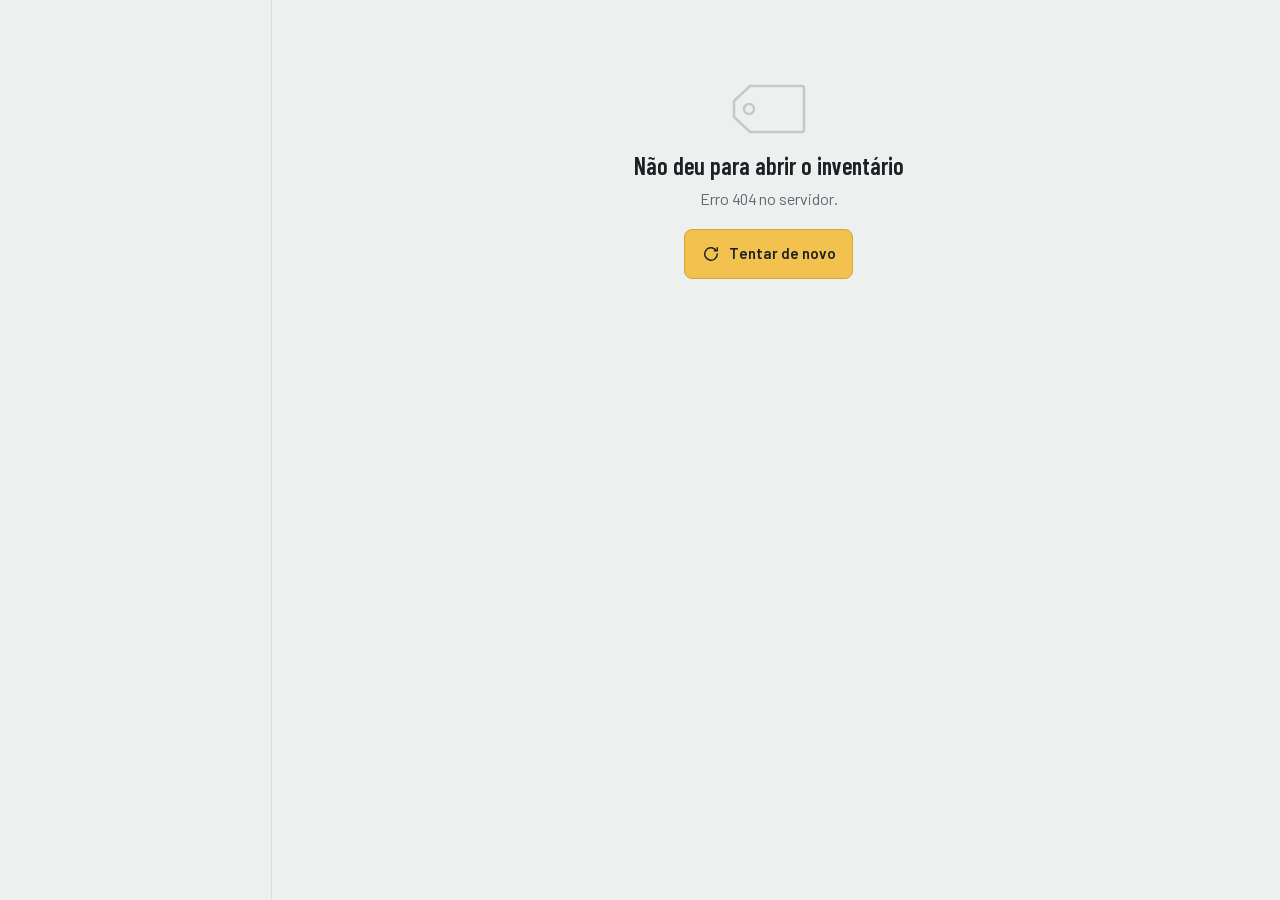
==== inventario/app/web/index.html @ c8071d93 "InventarIA 1.53.0: Início vira Agora; campos que mostram o texto todo (nome, para lembrar, tarefa, d" ====
<!doctype html>
<html lang="pt-BR" data-v="%%V%%">
<head>
<meta charset="utf-8">
<meta name="viewport" content="width=device-width, initial-scale=1, viewport-fit=cover">
<meta name="color-scheme" content="light dark">
<meta name="referrer" content="same-origin">
<title>InventarIA</title>
<link rel="stylesheet" href="style.css?v=%%V%%">
<!-- tema e cor antes de pintar a tela (a cor é a cópia da da casa guardada no aparelho); a Cor do dia é a mesma conta do
     colorOfDay do app.js; as cores de antes da paleta da família viram a mais próxima, como no nearestAccent -->
<script>try{var h=document.documentElement,L=function(k){try{return JSON.parse(localStorage.getItem("inv:"+k)||"null")}catch(e){return null}},t=L("theme"),a=L("accent"),o={amarelo:"ouro",kraft:"coral",cinza:"grafite"};if(t==="light"||t==="dark")h.dataset.theme=t;if(o[a])a=o[a];if(L("accentDaily")!==false){var c=["vermelho","coral","laranja","ouro","verde","menta","turquesa","azul","indigo","lilas","rosa"],d=new Date();a=c[Math.floor(Date.UTC(d.getFullYear(),d.getMonth(),d.getDate())/864e5)%c.length]}if(typeof a==="string"&&/^[a-z]{2,16}$/.test(a)&&a!=="ouro")h.dataset.accent=a}catch(e){}</script>
</head>
<body>
<svg width="0" height="0" style="position:absolute" aria-hidden="true">
  <symbol id="i-home" viewBox="0 0 24 24"><path d="M4 10.5 12 4l8 6.5V19.5a1 1 0 0 1-1 1h-4.5v-6h-5v6H5a1 1 0 0 1-1-1z"/></symbol>
  <symbol id="i-spark" viewBox="0 0 24 24"><path d="M12 3.5c.6 3.9 2.6 5.9 6.5 6.5-3.9.6-5.9 2.6-6.5 6.5-.6-3.9-2.6-5.9-6.5-6.5 3.9-.6 5.9-2.6 6.5-6.5z"/><path d="M18.5 15.5c.3 1.6 1.1 2.4 2.5 2.7-1.4.3-2.2 1.1-2.5 2.7-.3-1.6-1.1-2.4-2.5-2.7 1.4-.3 2.2-1.1 2.5-2.7z"/></symbol>
  <symbol id="i-chat" viewBox="0 0 24 24"><path d="M5 5.5h14a1.5 1.5 0 0 1 1.5 1.5v8.5A1.5 1.5 0 0 1 19 17H10l-4.5 3.5V17H5a1.5 1.5 0 0 1-1.5-1.5V7A1.5 1.5 0 0 1 5 5.5z"/><path d="M8 10h8M8 13h5"/></symbol>
  <symbol id="i-send" viewBox="0 0 24 24"><path d="M4 12 20 4l-4 16-4.5-6.5z"/><path d="m11.5 13.5 4-4"/></symbol>
  <symbol id="i-search" viewBox="0 0 24 24"><circle cx="11" cy="11" r="6.5"/><path d="m20 20-4.2-4.2"/></symbol>
  <symbol id="i-plus" viewBox="0 0 24 24"><path d="M12 5v14M5 12h14"/></symbol>
  <symbol id="i-scan" viewBox="0 0 24 24"><path d="M4 8.5v-3A1.5 1.5 0 0 1 5.5 4h3M15.5 4h3A1.5 1.5 0 0 1 20 5.5v3M20 15.5v3a1.5 1.5 0 0 1-1.5 1.5h-3M8.5 20h-3A1.5 1.5 0 0 1 4 18.5v-3"/><path d="M12 7.8l1.2 3 3 1.2-3 1.2-1.2 3-1.2-3-3-1.2 3-1.2z"/></symbol>
  <symbol id="i-flash" viewBox="0 0 24 24"><path d="M13 3 5.5 13.5H11L10 21l7.5-10.5H12z"/></symbol>
  <symbol id="i-camera" viewBox="0 0 24 24"><path d="M4 8.5A1.5 1.5 0 0 1 5.5 7h2.2l1.5-2h5.6l1.5 2h2.2A1.5 1.5 0 0 1 20 8.5v9a1.5 1.5 0 0 1-1.5 1.5h-13A1.5 1.5 0 0 1 4 17.5z"/><circle cx="12" cy="12.8" r="3.4"/></symbol>
  <symbol id="i-image" viewBox="0 0 24 24"><rect x="3.5" y="4.5" width="17" height="15" rx="2"/><circle cx="9" cy="10" r="1.6"/><path d="m20.5 15.5-5-4.8-9.2 8.8"/></symbol>
  <symbol id="i-images" viewBox="0 0 24 24"><rect x="7" y="3.5" width="13.5" height="12" rx="1.8"/><path d="M17 18.5v.5a1.5 1.5 0 0 1-1.5 1.5h-10A1.5 1.5 0 0 1 4 19V9a1.5 1.5 0 0 1 1.5-1.5H7"/><path d="m20.5 12.5-3.6-3.4-6 6"/></symbol>
  <symbol id="i-upload" viewBox="0 0 24 24"><path d="M12 15V4M7.5 8.5 12 4l4.5 4.5M5 15v3.5A1.5 1.5 0 0 0 6.5 20h11a1.5 1.5 0 0 0 1.5-1.5V15"/></symbol>
  <symbol id="i-download" viewBox="0 0 24 24"><path d="M12 4v11M7.5 10.5 12 15l4.5-4.5M5 15v3.5A1.5 1.5 0 0 0 6.5 20h11a1.5 1.5 0 0 0 1.5-1.5V15"/></symbol>
  <symbol id="i-edit" viewBox="0 0 24 24"><path d="M4 20h4L19 9l-4-4L4 16z"/><path d="m13.5 6.5 4 4"/></symbol>
  <symbol id="i-trash" viewBox="0 0 24 24"><path d="M4.5 7h15M9.5 7V4.5h5V7M6.5 7l1 13h9l1-13M10 11v5.5M14 11v5.5"/></symbol>
  <symbol id="i-copy" viewBox="0 0 24 24"><rect x="8" y="8" width="12" height="12" rx="2"/><path d="M16 8V5.5A1.5 1.5 0 0 0 14.5 4h-9A1.5 1.5 0 0 0 4 5.5v9A1.5 1.5 0 0 0 5.5 16H8"/></symbol>
  <symbol id="i-move" viewBox="0 0 24 24"><path d="M4 8h13M13.5 4.5 17 8l-3.5 3.5M20 16H7M10.5 12.5 7 16l3.5 3.5"/></symbol>
  <symbol id="i-close" viewBox="0 0 24 24"><path d="M6 6l12 12M18 6 6 18"/></symbol>
  <symbol id="i-back" viewBox="0 0 24 24"><path d="M15 5l-7 7 7 7"/></symbol>
  <symbol id="i-chev" viewBox="0 0 24 24"><path d="m9 5 7 7-7 7"/></symbol>
  <symbol id="i-more" viewBox="0 0 24 24"><path d="M5.5 12h.01M12 12h.01M18.5 12h.01" stroke-width="3.2"/></symbol>
  <symbol id="i-printer" viewBox="0 0 24 24"><path d="M7 9V4h10v5M7 17H5a1 1 0 0 1-1-1v-6a1 1 0 0 1 1-1h14a1 1 0 0 1 1 1v6a1 1 0 0 1-1 1h-2"/><path d="M7 14h10v6H7z"/></symbol>
  <symbol id="i-report" viewBox="0 0 24 24"><path d="M14 3.5H7A1.5 1.5 0 0 0 5.5 5v14A1.5 1.5 0 0 0 7 20.5h10a1.5 1.5 0 0 0 1.5-1.5V8z"/><path d="M14 3.5V8h4.5M9 12.5h6M9 16h6"/></symbol>
  <symbol id="i-archive" viewBox="0 0 24 24"><rect x="3.5" y="4.5" width="17" height="4.5" rx="1"/><path d="M5 9v9.5A1.5 1.5 0 0 0 6.5 20h11a1.5 1.5 0 0 0 1.5-1.5V9M10 13h4"/></symbol>
  <symbol id="i-check" viewBox="0 0 24 24"><path d="m5 12.5 4.5 4.5L19 7.5"/></symbol>
  <symbol id="i-alert" viewBox="0 0 24 24"><path d="M12 9v4.5M12 16.8v.01"/><path d="M10.3 4.2 2.9 17.2A2 2 0 0 0 4.6 20h14.8a2 2 0 0 0 1.7-2.8L13.7 4.2a2 2 0 0 0-3.4 0z"/></symbol>
  <symbol id="i-rooms" viewBox="0 0 24 24"><rect x="3.5" y="4" width="17" height="16" rx="1.6"/><path d="M10.5 4v8.5M10.5 16v4M10.5 11h3M17 11h3.5"/></symbol>
  <symbol id="i-plug" viewBox="0 0 24 24"><path d="M9 3.5v4.5M15 3.5v4.5M6.5 8h11v3.5a5.5 5.5 0 0 1-11 0zM12 17v3.5"/></symbol>
  <symbol id="i-palette" viewBox="0 0 24 24"><path d="M12 3.5a8.5 8.5 0 1 0 0 17c1.2 0 1.9-.8 1.9-1.8 0-.5-.2-.9-.5-1.2-.3-.3-.5-.7-.5-1.2 0-1 .8-1.8 1.8-1.8h2.1a4.2 4.2 0 0 0 4.2-4.2c0-3.9-4-6.8-9-6.8z"/><circle cx="7.6" cy="11.4" r="1.2"/><circle cx="10" cy="7.5" r="1.2"/><circle cx="14.6" cy="7.6" r="1.2"/></symbol>
  <symbol id="i-grid" viewBox="0 0 24 24"><rect x="4" y="4" width="7" height="7" rx="1.6"/><rect x="13" y="4" width="7" height="7" rx="1.6"/><rect x="4" y="13" width="7" height="7" rx="1.6"/><rect x="13" y="13" width="7" height="7" rx="1.6"/></symbol>
  <symbol id="i-gem" viewBox="0 0 24 24"><path d="M6.8 4.5h10.4l3.3 4.8L12 19.8 3.5 9.3z"/><path d="M3.5 9.3h17M9.6 4.5 8.4 9.3 12 19.8l3.6-10.5-1.2-4.8"/></symbol>
  <symbol id="i-clock" viewBox="0 0 24 24"><circle cx="12" cy="12" r="8.5"/><path d="M12 7.5V12l3 2"/></symbol>
  <symbol id="i-pie" viewBox="0 0 24 24"><path d="M8.9 5.3A8 8 0 1 0 18.7 15.1"/><path d="M13 3v8h8a8 8 0 0 0-8-8z"/></symbol>
  <symbol id="i-contrast" viewBox="0 0 24 24"><circle cx="12" cy="12" r="8.5"/><path d="M12 3.5a8.5 8.5 0 0 1 0 17z" fill="currentColor"/></symbol>
  <symbol id="i-phone" viewBox="0 0 24 24"><rect x="7" y="3" width="10" height="18" rx="2.2"/><path d="M11 17.5h2"/></symbol>
  <symbol id="i-sun" viewBox="0 0 24 24"><circle cx="12" cy="12" r="3.6"/><path d="M12 3.6v1.9M12 18.5v1.9M3.6 12h1.9M18.5 12h1.9M6.06 6.06l1.34 1.34M16.6 16.6l1.34 1.34M6.06 17.94l1.34-1.34M16.6 7.4l1.34-1.34"/></symbol>
  <symbol id="i-moon" viewBox="0 0 24 24"><path d="M19.96 12.76A8 8 0 1 1 11.24 4.04a6.3 6.3 0 0 0 8.72 8.72z"/></symbol>
  <symbol id="i-mic" viewBox="0 0 24 24"><rect x="9" y="3" width="6" height="11.5" rx="3"/><path d="M5.5 11.5a6.5 6.5 0 0 0 13 0M12 18v3M8.5 21h7"/></symbol>
  <symbol id="i-gauge" viewBox="0 0 24 24"><path d="M3.8 16.5a8.2 8.2 0 1 1 16.4 0"/><path d="M12 16.5l4-4.8"/><circle cx="12" cy="16.5" r="1.4"/><path d="M6.2 10.4l1.2.9M12 6.7v1.4M17.8 10.4l-1.2.9"/></symbol>
  <symbol id="i-bars" viewBox="0 0 24 24"><path d="M4 20.5h16"/><rect x="5.6" y="12" width="3.2" height="5.5" rx="1"/><rect x="10.4" y="5.5" width="3.2" height="12" rx="1"/><rect x="15.2" y="9" width="3.2" height="8.5" rx="1"/></symbol>
  <symbol id="i-toggle" viewBox="0 0 24 24"><rect x="2.5" y="6.5" width="19" height="11" rx="5.5"/><circle cx="16" cy="12" r="2.8"/></symbol>
  <symbol id="i-pin" viewBox="0 0 24 24"><path d="M12 21s-6.5-5.6-6.5-11a6.5 6.5 0 0 1 13 0c0 5.4-6.5 11-6.5 11z"/><circle cx="12" cy="10" r="2.3"/></symbol>
  <symbol id="i-sort" viewBox="0 0 24 24"><path d="M8 19.5v-15M4.5 8 8 4.5 11.5 8M16 4.5v15M12.5 16l3.5 3.5 3.5-3.5"/></symbol>
  <symbol id="i-up" viewBox="0 0 24 24"><path d="M12 19V5M6.5 10.5 12 5l5.5 5.5"/></symbol>
  <symbol id="i-down" viewBox="0 0 24 24"><path d="M12 5v14M6.5 13.5 12 19l5.5-5.5"/></symbol>
  <symbol id="i-history" viewBox="0 0 24 24"><path d="M4.5 12a7.5 7.5 0 1 0 2.2-5.3M4.5 4.5V8H8"/><path d="M12 8.5v4l2.8 1.8"/></symbol>
  <symbol id="i-folder" viewBox="0 0 24 24"><path d="M3.5 7A1.5 1.5 0 0 1 5 5.5h4.2l2 2.2H19a1.5 1.5 0 0 1 1.5 1.5v8.8A1.5 1.5 0 0 1 19 19.5H5A1.5 1.5 0 0 1 3.5 18z"/></symbol>
  <symbol id="i-menu" viewBox="0 0 24 24"><circle cx="5" cy="12" r="1.5" fill="currentColor"/><circle cx="12" cy="12" r="1.5" fill="currentColor"/><circle cx="19" cy="12" r="1.5" fill="currentColor"/></symbol>
  <symbol id="i-gear" viewBox="0 0 24 24"><path d="M4 7h9M17 7h3M4 17h3M11 17h9"/><circle cx="15" cy="7" r="2"/><circle cx="9" cy="17" r="2"/></symbol>
  <symbol id="i-tag" viewBox="0 0 24 24"><path d="M3.5 12.3V5A1.5 1.5 0 0 1 5 3.5h7.3a1.5 1.5 0 0 1 1 .44l7.2 7.2a1.5 1.5 0 0 1 0 2.12l-7.3 7.3a1.5 1.5 0 0 1-2.12 0l-7.2-7.2a1.5 1.5 0 0 1-.4-1.06z"/><circle cx="8.5" cy="8.5" r="1.5"/></symbol>
  <symbol id="i-refresh" viewBox="0 0 24 24"><path d="M19.5 12a7.5 7.5 0 1 1-2.2-5.3M19.5 4.5V8H16"/></symbol>
  <symbol id="i-user" viewBox="0 0 24 24"><circle cx="12" cy="8.5" r="3.8"/><path d="M4.5 20a7.5 7.5 0 0 1 15 0"/></symbol>
  <symbol id="i-info" viewBox="0 0 24 24"><circle cx="12" cy="12" r="8.5"/><path d="M12 11v5.5M12 7.8v.01"/></symbol>
  <!-- Mais > Sobre: os apps da família (desenhos genéricos, no mesmo traço; nenhum logotipo) -->
  <symbol id="i-external" viewBox="0 0 24 24"><path d="M14 4.5h5.5V10M19.5 4.5 11 13M17 13.5v4.5a1.5 1.5 0 0 1-1.5 1.5h-9A1.5 1.5 0 0 1 5 18V9a1.5 1.5 0 0 1 1.5-1.5H11"/></symbol>
  <symbol id="i-hourglass" viewBox="0 0 24 24"><path d="M5.5 3.5h13M5.5 20.5h13"/><path d="M7.5 3.5V7a2 2 0 0 0 .6 1.4L12 12l3.9-3.6a2 2 0 0 0 .6-1.4V3.5M7.5 20.5V17a2 2 0 0 1 .6-1.4L12 12l3.9 3.6a2 2 0 0 1 .6 1.4v3.5"/></symbol>
  <symbol id="i-layers" viewBox="0 0 24 24"><path d="M12 3.8 3.8 8 12 12.2 20.2 8z"/><path d="M3.8 12 12 16.2 20.2 12M3.8 16 12 20.2 20.2 16"/></symbol>
  <symbol id="i-calendar" viewBox="0 0 24 24"><rect x="4" y="5" width="16" height="15" rx="1.8"/><path d="M4 9.5h16M8.5 3.5v3M15.5 3.5v3M8 13h.01M12 13h.01M16 13h.01M8 16.5h.01M12 16.5h.01"/></symbol>
  <symbol id="i-checks" viewBox="0 0 24 24"><path d="M13 6.5h7M13 12h7M13 17.5h7"/><path d="m4 6.5 2 2 3.5-3.5M4 16.5l2 2 3.5-3.5"/></symbol>
  <symbol id="i-wallet" viewBox="0 0 24 24"><path d="M17.5 7.5V5a1 1 0 0 0-1-1h-11A1.5 1.5 0 0 0 4 5.5v13A1.5 1.5 0 0 0 5.5 20h13a1 1 0 0 0 1-1V8.5a1 1 0 0 0-1-1h-13A1.5 1.5 0 0 1 4 6"/><path d="M19.5 11.5H16a2 2 0 0 0 0 4h3.5"/></symbol>
  <symbol id="i-package" viewBox="0 0 24 24"><path d="M12 3.8 4 8v8l8 4.2 8-4.2V8z"/><path d="m4 8 8 4.2L20 8M12 12.2v8M8 5.9l8 4.2"/></symbol>
  <symbol id="i-receipt" viewBox="0 0 24 24"><path d="M5.5 3.5v17l2-1.3 2.2 1.3 2.3-1.3 2.3 1.3 2.2-1.3 2 1.3v-17l-2 1.3-2.2-1.3L12 4.8 9.7 3.5 7.5 4.8z"/><path d="M9 9h6M9 12.5h6M9 16h3.5"/></symbol>
  <symbol id="i-book" viewBox="0 0 24 24"><path d="M12 7.5V20"/><path d="M3.5 5.5a1 1 0 0 1 1-1H9a3 3 0 0 1 3 3 3 3 0 0 1 3-3h4.5a1 1 0 0 1 1 1V17a1 1 0 0 1-1 1H15a3 3 0 0 0-3 2 3 3 0 0 0-3-2H4.5a1 1 0 0 1-1-1z"/></symbol>
</svg>

<div class="app">
  <aside class="side" id="side" aria-label="Navegação"></aside>
  <div class="main">
    <header class="topbar" id="topbar"></header>
    <main class="view" id="view" tabindex="-1">
      <div class="hero" aria-hidden="true">
        <div class="skel" style="height:200px;max-width:520px"></div>
        <div style="display:grid;gap:12px"><div class="skel" style="height:22px"></div><div class="skel" style="height:22px"></div><div class="skel" style="height:22px"></div></div>
      </div>
    </main>
  </div>
</div>

<nav class="tabbar" id="tabbar" aria-label="Navegação principal">
  <a href="#/" data-tab="home"><svg class="ic"><use href="#i-clock"/></svg>Agora</a>
  <a href="#/buscar" data-tab="search"><svg class="ic"><use href="#i-search"/></svg>Buscar</a>
  <button type="button" class="tab-add" data-act="add-menu" aria-label="Adicionar"><span class="plus"><svg class="ic"><use href="#i-plus"/></svg></span></button>
  <a href="#/comodos" data-tab="rooms"><svg class="ic"><use href="#i-rooms"/></svg>Cômodos</a>
  <a href="#/mais" data-tab="data"><svg class="ic"><use href="#i-menu"/></svg>Mais</a>
</nav>

<div class="toasts" id="toasts" role="status" aria-live="polite"></div>
<input type="file" id="pick-files" accept="image/*" multiple hidden>
<input type="file" id="pick-camera" accept="image/*" capture="environment" hidden>
<input type="file" id="pick-import" accept=".zip,.json,application/zip,application/x-zip-compressed,application/json" multiple hidden>
<script src="selectsheet.js?v=%%V%%"></script>
<script src="textareas.js?v=%%V%%"></script>
<script src="app.js?v=%%V%%"></script>
</body>
</html>
---- inventario/app/web/style.css ----
/* Inventário da casa: estilos. Tokens no :root, modo escuro logo abaixo. */

@font-face { font-family: "Barlow"; src: url("fonts/barlow-400.woff") format("woff"); font-weight: 400; font-style: normal; font-display: swap; }
@font-face { font-family: "Barlow"; src: url("fonts/barlow-500.woff") format("woff"); font-weight: 500; font-style: normal; font-display: swap; }
@font-face { font-family: "Barlow"; src: url("fonts/barlow-600.woff") format("woff"); font-weight: 600; font-style: normal; font-display: swap; }
@font-face { font-family: "Barlow Condensed"; src: url("fonts/barlowc-500.woff") format("woff"); font-weight: 500; font-style: normal; font-display: swap; }
@font-face { font-family: "Barlow Condensed"; src: url("fonts/barlowc-600.woff") format("woff"); font-weight: 600; font-style: normal; font-display: swap; }
@font-face { font-family: "Barlow Condensed"; src: url("fonts/barlowc-700.woff") format("woff"); font-weight: 700; font-style: normal; font-display: swap; }

:root {
  --paper: #eef0ef;
  --surface: #ffffff;
  --surface-2: #f5f6f5;
  --ink: #1d2125;
  --ink-2: #3a4148;
  --muted: #5f6670;
  --faint: #737b84;
  --line: #dadde1;
  --line-2: #c3c8ce;
  --tag: var(--a);
  --tag-hover: var(--a-hover);
  --tag-edge: var(--a-edge);
  --tag-ring: var(--a-ring);
  --tag-ink: #1d2125;
  --tag-soft: var(--a-soft);
  --tag-text: var(--a-text);
  --warn: #f5c400;
  --warn-edge: #d4a800;
  --warn-soft: #fff4c4;
  --seg-on: var(--surface);
  --bar: #3a4148;
  --danger: #b3261e;
  --danger-soft: #fdecea;
  --ok: #1f6b45;
  --focus: #1d2125;
  --scrim: rgba(18, 21, 24, 0.5);
  --shadow: 0 28px 70px -18px rgba(18, 21, 24, 0.35), 0 2px 6px rgba(18, 21, 24, 0.08);
  --toast-bg: #1d2125;
  --toast-ink: #f1f3f4;
  --bar-muted: #a7aeb6; /* barras do gráfico que não estão em destaque */
  --sel-arrow: url("data:image/svg+xml,%3Csvg xmlns='http://www.w3.org/2000/svg' viewBox='0 0 24 24' fill='none' stroke='%235f6670' stroke-width='2' stroke-linecap='round' stroke-linejoin='round'%3E%3Cpath d='m6 9 6 6 6-6'/%3E%3C/svg%3E"); /* a seta das caixas de seleção, na cor --muted */
  --font: "Barlow", system-ui, -apple-system, "Segoe UI", Roboto, sans-serif;
  --font-c: "Barlow Condensed", "Barlow", "Arial Narrow", system-ui, sans-serif;
  --r-xs: 4px;
  --r-sm: 6px;
  --r: 8px;
  --r-lg: 14px;
  --side-w: 272px;
  color-scheme: light;
}

@media (prefers-color-scheme: dark) {
  :root:not([data-theme="light"]) {
    --paper: #16191c;
    --surface: #1f2327;
    --surface-2: #262b30;
    --ink: #e9ecef;
    --ink-2: #c9cfd5;
    --muted: #9aa3ad;
    --faint: #868f99;
    --line: #2f353b;
    --line-2: #3e464e;
    --tag-edge: var(--a-edge-d);
    --tag-ring: var(--a-ring-d);
    --tag-soft: var(--a-soft-d);
    --tag-text: var(--a);
    --warn-edge: #b38f00;
    --warn-soft: #3b3417;
    --sw-edge: transparent;
    --seg-on: #363d44;
    --bar: #c9cfd5;
    --danger: #ff8a80;
    --danger-soft: #3a1f1d;
    --ok: #79d39f;
    --focus: var(--a);
    --scrim: rgba(0, 0, 0, 0.62);
    --shadow: 0 28px 70px -18px rgba(0, 0, 0, 0.7);
    --toast-bg: #2b3137;
    --bar-muted: #4a525a;
    --sel-arrow: url("data:image/svg+xml,%3Csvg xmlns='http://www.w3.org/2000/svg' viewBox='0 0 24 24' fill='none' stroke='%239aa3ad' stroke-width='2' stroke-linecap='round' stroke-linejoin='round'%3E%3Cpath d='m6 9 6 6 6-6'/%3E%3C/svg%3E");
    color-scheme: dark;
  }
}
:root[data-theme="dark"] {
  --paper: #16191c;
  --surface: #1f2327;
  --surface-2: #262b30;
  --ink: #e9ecef;
  --ink-2: #c9cfd5;
  --muted: #9aa3ad;
  --faint: #868f99;
  --line: #2f353b;
  --line-2: #3e464e;
  --tag-edge: var(--a-edge-d);
  --tag-ring: var(--a-ring-d);
  --tag-soft: var(--a-soft-d);
  --tag-text: var(--a);
  --warn-edge: #b38f00;
  --warn-soft: #3b3417;
  --sw-edge: transparent;
  --seg-on: #363d44;
  --bar: #c9cfd5;
  --danger: #ff8a80;
  --danger-soft: #3a1f1d;
  --ok: #79d39f;
  --focus: var(--a);
  --scrim: rgba(0, 0, 0, 0.62);
  --shadow: 0 28px 70px -18px rgba(0, 0, 0, 0.7);
  --toast-bg: #2b3137;
  --bar-muted: #4a525a;
  --sel-arrow: url("data:image/svg+xml,%3Csvg xmlns='http://www.w3.org/2000/svg' viewBox='0 0 24 24' fill='none' stroke='%239aa3ad' stroke-width='2' stroke-linecap='round' stroke-linejoin='round'%3E%3Cpath d='m6 9 6 6 6-6'/%3E%3C/svg%3E");
  color-scheme: dark;
}

/* Cor do app (data-accent no <html>; o ouro é o padrão): a paleta da família, 12 cores com o nome e a tinta (--a-text) de
   cada uma, as mesmas do CronologIA. Cada cor traz o preenchimento, a borda, o anel do ilhós e o fundo suave; os nomes com -d
   são do modo escuro. O texto sobre a cor é sempre escuro (--tag-ink). As amostras do seletor usam as mesmas regras. */
:root, [data-accent="ouro"] { --a: #f2c14e; --a-text: #8a6100; --a-hover: #f4ca69; --a-edge: #d0a643; --a-edge-d: #ae8b38; --a-ring: #f8dd9e; --a-ring-d: #f7db98; --a-soft: #fdf4df; --a-soft-d: #433e2e; }
[data-accent="vermelho"] { --a: #ff5a4f; --a-text: #c42a1f; --a-hover: #ff7369; --a-edge: #db4d44; --a-edge-d: #b84139; --a-ring: #ffa49e; --a-ring-d: #ff9f99; --a-soft: #ffe1df; --a-soft-d: #452c2e; }
[data-accent="coral"] { --a: #ff8a65; --a-text: #c2410c; --a-hover: #ff9c7c; --a-edge: #db7757; --a-edge-d: #b86349; --a-ring: #ffbfaa; --a-ring-d: #ffbba6; --a-soft: #ffeae3; --a-soft-d: #453532; }
[data-accent="laranja"] { --a: #ffa23e; --a-text: #b45309; --a-hover: #ffb05b; --a-edge: #db8b35; --a-edge-d: #b8752d; --a-ring: #ffcc95; --a-ring-d: #ffc98f; --a-soft: #ffeedc; --a-soft-d: #45392b; }
[data-accent="verde"] { --a: #8bd45f; --a-text: #3f7a17; --a-hover: #9cda77; --a-edge: #78b652; --a-edge-d: #649944; --a-ring: #bfe7a7; --a-ring-d: #bce6a2; --a-soft: #eaf7e2; --a-soft-d: #314131; }
[data-accent="menta"] { --a: #4ed3a6; --a-text: #0e7a57; --a-hover: #69dab3; --a-edge: #43b58f; --a-edge-d: #389878; --a-ring: #9ee7ce; --a-ring-d: #98e5cb; --a-soft: #dff7ef; --a-soft-d: #27413d; }
[data-accent="turquesa"] { --a: #3ccbda; --a-text: #0b7285; --a-hover: #59d3e0; --a-edge: #34afbb; --a-edge-d: #2b929d; --a-ring: #94e2eb; --a-ring-d: #8ee1ea; --a-soft: #dcf6f8; --a-soft-d: #244045; }
[data-accent="azul"] { --a: #62b5ff; --a-text: #0b67a8; --a-hover: #7ac0ff; --a-edge: #549cdb; --a-edge-d: #4782b8; --a-ring: #a9d6ff; --a-ring-d: #a4d4ff; --a-soft: #e3f2ff; --a-soft-d: #2a3c4c; }
[data-accent="indigo"] { --a: #8f9bff; --a-text: #3d4bc2; --a-hover: #a0aaff; --a-edge: #7b85db; --a-edge-d: #6770b8; --a-ring: #c1c8ff; --a-ring-d: #bec5ff; --a-soft: #ebedff; --a-soft-d: #32374c; }
[data-accent="lilas"] { --a: #b99bff; --a-text: #6d3fd6; --a-hover: #c4aaff; --a-edge: #9f85db; --a-edge-d: #8570b8; --a-ring: #d8c8ff; --a-ring-d: #d6c5ff; --a-soft: #f2edff; --a-soft-d: #39374c; }
[data-accent="rosa"] { --a: #ff77a9; --a-text: #be185d; --a-hover: #ff8bb6; --a-edge: #db6691; --a-edge-d: #b8567a; --a-ring: #ffb4d0; --a-ring-d: #ffb0cd; --a-soft: #ffe7f0; --a-soft-d: #45313d; }
[data-accent="grafite"] { --a: #b5b9c2; --a-text: #4e5560; --a-hover: #c0c4cb; --a-edge: #9c9fa7; --a-edge-d: #82858c; --a-ring: #d6d8dd; --a-ring-d: #d4d6dc; --a-soft: #f2f2f4; --a-soft-d: #383c41; }

/* ---------- base */
*, *::before, *::after { box-sizing: border-box; }
html { -webkit-text-size-adjust: 100%; text-size-adjust: 100%; }
body {
  margin: 0;
  background: var(--paper);
  color: var(--ink);
  font: 400 16px/1.5 var(--font);
  font-variant-numeric: tabular-nums;
  -webkit-font-smoothing: antialiased;
  -moz-osx-font-smoothing: grayscale;
}
img { display: block; max-width: 100%; }
body::before { content: ""; position: fixed; inset: 0 0 auto; height: env(safe-area-inset-top, 0px); z-index: 25; background: var(--paper); }
a { color: inherit; }
button, input, select, textarea { font: inherit; color: inherit; }
button { cursor: pointer; }
:focus { outline: none; }
:focus-visible { outline: 2px solid var(--focus); outline-offset: 2px; border-radius: 3px; }
::selection { background: var(--tag); color: var(--tag-ink); }
[hidden] { display: none !important; }
input[type="search"]::-webkit-search-cancel-button, input[type="search"]::-webkit-search-decoration { -webkit-appearance: none; appearance: none; display: none; }
.sr { position: absolute !important; width: 1px; height: 1px; overflow: hidden; clip: rect(0 0 0 0); white-space: nowrap; }
.ic { width: 20px; height: 20px; flex: none; fill: none; stroke: currentColor; stroke-width: 1.75; stroke-linecap: round; stroke-linejoin: round; }
.ic.sm { width: 16px; height: 16px; }
.ic.lg { width: 24px; height: 24px; }
.num { font-family: var(--font-c); font-variant-numeric: tabular-nums; }
.muted { color: var(--muted); }

/* ---------- moldura */
.app { display: grid; grid-template-columns: minmax(0, 1fr); min-height: 100vh; min-height: 100dvh; }
.main { min-width: 0; display: flex; flex-direction: column; }
.view { width: 100%; max-width: 1040px; margin: 0 auto; padding-block: 4px 120px; padding-left: max(16px, env(safe-area-inset-left, 0px)); padding-right: max(16px, env(safe-area-inset-right, 0px)); flex: 1; }
.view:focus { outline: none; }
@media (min-width: 700px) { .view { padding-block: 8px 72px; padding-left: max(32px, env(safe-area-inset-left, 0px)); padding-right: max(32px, env(safe-area-inset-right, 0px)); } }
@media (min-width: 1000px) {
  .app { grid-template-columns: var(--side-w) minmax(0, 1fr); }
  .view { padding-block: 8px 72px; padding-left: 40px; padding-right: 40px; }
}

/* barra lateral (computador) */
.side { display: none; }
@media (min-width: 1000px) {
  .side {
    display: flex; flex-direction: column; gap: 4px;
    position: sticky; top: 0; height: 100vh; height: 100dvh; overflow-y: auto;
    padding: 20px 14px 24px; border-right: 1px solid var(--line); background: var(--paper);
    scrollbar-width: thin;
  }
}
.brand { display: flex; align-items: center; gap: 10px; padding: 4px 10px 18px; text-decoration: none; }
/* o ícone do app antes do nome, no alto e na barra lateral (como no ResolvIA e no CronologIA) */
.app-ic { display: inline-block; width: 1.15em; height: 1.15em; margin-right: 0.26em; vertical-align: -0.24em; color: var(--ink-2); overflow: visible; }
.brand .app-ic { width: 32px; height: 32px; margin: -4px 0; flex: none; }
.brand-name { font: 700 22px/1 var(--font-c); letter-spacing: 0.01em; }
.nav { display: grid; gap: 2px; }
.nav a, .side-room {
  display: flex; align-items: center; gap: 12px; min-height: 40px; padding: 8px 10px; border-radius: var(--r);
  text-decoration: none; color: var(--ink-2); font-weight: 500;
}
.nav a:hover, .side-room:hover { background: var(--surface-2); color: var(--ink); }
.nav a[aria-current="page"], .side-room[aria-current="page"] { background: var(--surface); color: var(--ink); box-shadow: inset 3px 0 0 var(--tag); }
.nav kbd { margin-left: auto; }
kbd { font: 500 12px/1 var(--font); color: var(--muted); border: 1px solid var(--line-2); border-bottom-width: 2px; border-radius: 4px; padding: 3px 6px; background: var(--surface); }
.side-h { display: flex; align-items: baseline; justify-content: space-between; padding: 22px 10px 8px; }
.side-h h2 { margin: 0; font: 600 17px/1.2 var(--font-c); color: var(--ink); }
.side-h span { font-size: 13px; color: var(--muted); }
.side-rooms { display: grid; gap: 1px; }
.side-room { min-height: 38px; padding: 6px 10px; font-weight: 400; }
button.side-room { width: 100%; border: 0; background: none; text-align: left; font: inherit; color: var(--muted); }
button.side-room:hover { color: var(--ink); }
.side-room .rn { flex: 1; min-width: 0; overflow: hidden; text-overflow: ellipsis; white-space: nowrap; }
.side-room .rv { font: 500 15px/1 var(--font-c); color: var(--muted); }
.side-foot { margin-top: auto; padding: 18px 10px 0; font-size: 13px; color: var(--faint); }

/* topo de cada tela, como nos outros apps (EconomIA, ResolvIA): nome do app com "IA" na cor do app,
   saudação ao usuário do Home Assistant e o título grande da tela. Rola junto com a página. */
.topbar {
  width: 100%; max-width: 1040px; margin: 0 auto; padding-top: 18px;
  padding-left: max(16px, env(safe-area-inset-left, 0px)); padding-right: max(16px, env(safe-area-inset-right, 0px));
}
@media (min-width: 700px) { .topbar { padding-top: 24px; padding-left: max(32px, env(safe-area-inset-left, 0px)); padding-right: max(32px, env(safe-area-inset-right, 0px)); } }
@media (min-width: 1000px) { .topbar { padding-top: 28px; padding-left: 40px; padding-right: 40px; } }
.mh-row { display: flex; align-items: center; gap: 12px; min-height: 26px; }
.eyebrow {
  flex: 1; min-width: 0; margin: 0; font-size: 12px; font-weight: 600; line-height: 1.2; letter-spacing: 0.08em;
  text-transform: uppercase; color: var(--muted); white-space: nowrap; overflow: hidden; text-overflow: ellipsis;
}
.brand-word { font: 600 21px/1 var(--font-c); letter-spacing: 0; text-transform: none; color: var(--ink); }
.brand-word span { color: var(--tag-text); }
@media (min-width: 1000px) { .eyebrow .brand-word, .eyebrow .sep { display: none; } }
.uplink {
  display: inline-flex; align-items: center; gap: 4px; margin: 12px 0 0 -6px; padding: 6px 10px 6px 4px; border-radius: var(--r-sm);
  color: var(--ink-2); font-weight: 500; text-decoration: none;
}
.uplink:hover { background: var(--surface-2); color: var(--ink); }
.page-title { margin: 4px 0 0; font: 700 clamp(34px, 8vw, 46px)/1.02 var(--font-c); letter-spacing: 0; }
.page-sub { margin: 10px 0 0; color: var(--muted); font-size: 14px; }
.top-actions { display: none; gap: 8px; align-items: center; }
@media (min-width: 700px) { .top-actions { display: flex; } }

/* barra de abas (celular): 5 abas com o Adicionar no meio, como nos outros apps */
.tabbar {
  position: fixed; inset: auto 0 0 0; z-index: 30; display: grid; grid-template-columns: repeat(5, minmax(0, 1fr));
  background: var(--surface); border-top: 1px solid var(--line); padding-bottom: env(safe-area-inset-bottom, 0px);
  padding-left: env(safe-area-inset-left, 0px); padding-right: env(safe-area-inset-right, 0px);
}
@media (min-width: 1000px) { .tabbar { display: none; } }
/* tudo alinhado por baixo (rótulos na mesma linha); o botão + fica inteiro dentro da barra */
.tabbar a, .tabbar button {
  display: flex; flex-direction: column; align-items: center; justify-content: flex-end; gap: 3px; min-height: 64px; min-width: 0;
  padding: 6px 0 5px; border: 0; background: none; text-decoration: none; color: var(--muted);
  font-size: 12px; font-weight: 500; line-height: 1.25; white-space: nowrap;
}
.tabbar .ic { width: 23px; height: 23px; }
.tabbar [aria-current="page"] { color: var(--ink); font-weight: 600; }
.tabbar [aria-current="page"] .ic { stroke: var(--tag-text); stroke-width: 2; }
/* Adicionar só com o + (1.52.0, em todos os apps da família): o botão já se destaca, sem o texto embaixo */
.tabbar .tab-add { justify-content: center; }
.tabbar .tab-add .plus {
  display: grid; place-items: center; width: 60px; height: 42px; border-radius: 14px;
  background: var(--tag); color: var(--tag-ink); border: 1px solid var(--tag-edge); transition: transform 0.12s;
}
.tabbar .tab-add:active .plus { transform: scale(0.94); }
.tabbar .tab-add .plus .ic { width: 24px; height: 24px; stroke-width: 2.3; }
.tabbar .tab-add { color: var(--ink); font-weight: 600; }

/* ---------- botões e campos */
.btn {
  display: inline-flex; align-items: center; justify-content: center; gap: 8px; height: 40px; padding: 0 16px;
  border-radius: var(--r); border: 1px solid var(--line-2); background: var(--surface); color: var(--ink);
  font: 500 15px/1 var(--font); text-decoration: none; white-space: nowrap; user-select: none;
  transition: background-color 0.15s, border-color 0.15s;
}
.btn:hover { border-color: var(--ink-2); }
.btn:active { transform: translateY(1px); }
.btn[disabled], .btn[aria-disabled="true"] { opacity: 0.5; pointer-events: none; }
.btn.primary { background: var(--tag); border-color: var(--tag-edge); color: var(--tag-ink); font-weight: 600; }
.btn.primary:hover { background: var(--tag-hover); }
.btn.dark { background: var(--ink); border-color: var(--ink); color: var(--paper); }
.btn.ghost { border-color: transparent; background: transparent; }
.btn.ghost:hover { background: var(--surface-2); }
.btn.danger { color: var(--danger); }
.btn.danger:hover { border-color: var(--danger); background: var(--danger-soft); }
.btn.icon { width: 40px; padding: 0; }
.btn.sm { height: 34px; padding: 0 12px; font-size: 14px; }
.btn.sm.icon { width: 34px; }
.btn.block { width: 100%; }
@media (pointer: coarse) { .btn { height: 44px; } .btn.icon { width: 44px; } .btn.sm { height: 38px; } .btn.sm.icon { width: 38px; } }
.spin { display: inline-block; flex: none; width: 16px; height: 16px; border-radius: 50%; border: 2px solid currentColor; border-right-color: transparent; animation: spin 0.8s linear infinite; vertical-align: -3px; }
.spin.sm { width: 13px; height: 13px; }
.spin.lg { width: 24px; height: 24px; }
@keyframes spin { to { transform: rotate(360deg); } }
@media (max-width: 480px) { .dlg-f .btn .lbl { display: none; } .dlg-f .btn:has(.lbl) { padding: 0 12px; } .hide-narrow { display: none; } }
html { scrollbar-gutter: stable; }
/* com uma janela aberta, a página não rola e a barra de rolagem sai: a ficha encosta na borda e o fundo escurece inteiro */
html:has(dialog[open]) { overflow: hidden; scrollbar-gutter: auto; }

.field { display: grid; gap: 6px; min-width: 0; align-content: start; }
.field > label, .field > .lbl { font-size: 14px; font-weight: 500; color: var(--ink-2); }
.field .help { font-size: 13px; color: var(--muted); margin: 0; }
.field .err { font-size: 13px; color: var(--danger); margin: 0; }
.input, .select, .textarea {
  width: 100%; min-width: 0; height: 44px; padding: 0 12px; border-radius: var(--r); border: 1px solid var(--line-2);
  background: var(--surface); color: var(--ink); font: 400 16px/1.4 var(--font); appearance: none; -webkit-appearance: none;
}
.input::placeholder, .textarea::placeholder { color: var(--faint); }
.input:hover, .select:hover, .textarea:hover { border-color: var(--muted); }
.input:focus-visible, .select:focus-visible, .textarea:focus-visible { outline: 2px solid var(--focus); outline-offset: 0; border-color: transparent; }
.input[aria-invalid="true"] { border-color: var(--danger); }
.textarea { height: auto; min-height: 92px; padding: 10px 12px; resize: vertical; line-height: 1.45; }
.select {
  padding-right: 36px; cursor: pointer;
  background-image: var(--sel-arrow);
  background-repeat: no-repeat; background-position: right 10px center; background-size: 18px;
}
/* sugestões de um campo (no lugar da lista do celular): logo abaixo dele, no visual do app */
.sug-box { display: flex; flex-direction: column; min-width: 0; margin-top: -2px; background: var(--surface); border: 1px solid var(--line-2); border-radius: var(--r); box-shadow: 0 8px 22px -12px rgba(18, 21, 24, 0.35); overflow: hidden; }
.frow2 + .sug-box { margin-top: 0; }
.sug-op { display: flex; align-items: center; min-height: 44px; padding: 8px 12px; border: 0; border-top: 1px solid var(--line); background: none; color: var(--ink); font: 400 16px/1.3 var(--font); text-align: left; cursor: pointer; overflow-wrap: anywhere; }
.sug-op:first-child { border-top: 0; }
.sug-op:hover, .sug-op.on { background: var(--tag-soft); }
.money { position: relative; }
.money .input { padding-left: 40px; font-family: var(--font-c); font-size: 19px; font-weight: 600; }
.money::before { content: "R$"; position: absolute; left: 12px; top: 50%; transform: translateY(-50%); color: var(--muted); font: 500 16px/1 var(--font-c); pointer-events: none; }
.check { display: flex; align-items: center; gap: 10px; cursor: pointer; font-size: 15px; }
.check input { width: 20px; height: 20px; accent-color: var(--ink); margin: 0; flex: none; }
.seg { display: inline-flex; padding: 3px; gap: 2px; border-radius: 10px; background: var(--surface-2); border: 1px solid var(--line); }
.seg button { border: 0; background: none; height: 34px; padding: 0 14px; border-radius: 7px; font-weight: 500; color: var(--muted); }
.seg button[aria-pressed="true"] { background: var(--seg-on); color: var(--ink); box-shadow: 0 1px 2px rgba(0, 0, 0, 0.12); }
/* tema: três botões iguais com o ícone em cima, como as cores logo abaixo; cabe em qualquer celular */
.seg.themes { display: grid; grid-template-columns: repeat(3, minmax(0, 1fr)); width: min(100%, 440px); }
.seg.themes button { display: flex; flex-direction: column; align-items: center; justify-content: center; gap: 6px; height: auto; min-height: 66px; padding: 10px 4px 9px; }
.seg.themes button .ic { width: 22px; height: 22px; }
.seg.themes button[aria-pressed="true"] .ic { color: var(--tag-text); }

/* chave liga/desliga (Usar IA, Usar zonas) */
.switch { position: relative; display: block; width: 50px; height: 30px; flex: none; }
.switch input { position: absolute; inset: 0; width: 100%; height: 100%; margin: 0; opacity: 0; cursor: pointer; z-index: 1; }
.switch .track { position: absolute; inset: 0; border-radius: 15px; background: var(--line-2); transition: background 0.18s; }
.switch .track::after { content: ""; position: absolute; top: 3px; left: 3px; width: 24px; height: 24px; border-radius: 50%; background: #fff; box-shadow: 0 1px 3px rgba(0, 0, 0, 0.3); transition: transform 0.2s cubic-bezier(0.3, 1.4, 0.5, 1), background 0.18s; }
.switch input:checked + .track { background: var(--tag); box-shadow: inset 0 0 0 1px var(--tag-edge); }
.switch input:checked + .track::after { transform: translateX(20px); background: var(--tag-ink); }
.switch input:focus-visible + .track { outline: 2px solid var(--focus); outline-offset: 2px; }
.switch input:disabled { cursor: progress; }
@media (prefers-reduced-motion: reduce) { .switch .track, .switch .track::after { transition: none; } }
/* a lista do painel de IA vem logo depois da linha Usar IA: sem linha dupla entre elas */
[data-slot="ai-panel"] > .opts:first-child { border-top: 0; }

/* Falar (como no ResolvIA e no CronologIA): o microfone no alto da tela, à direita */
.mic-top, .chat-top {
  flex: none; display: grid; place-items: center; width: 44px; height: 44px; margin: -8px -4px -8px 0; padding: 0;
  border: 0; border-radius: 50%; background: var(--tag-soft); color: var(--tag-text); cursor: pointer;
}
.mic-top .ic, .chat-top .ic { width: 22px; height: 22px; }
.mic-top:hover, .chat-top:hover { filter: brightness(1.04); }
.mic-top:active, .chat-top:active { transform: scale(0.94); }
.mic-top:focus-visible, .chat-top:focus-visible { outline: 2px solid var(--focus); outline-offset: 2px; }
@media (min-width: 700px) { .mic-top, .chat-top { margin: 0; } }
.chat-top + .mic-top { margin-left: -4px; }
/* Conversar: a janela da conversa (à direita no computador, a tela toda no celular) */
dialog.sheet.chat { width: min(480px, 100vw); }
.chat .dlg-h h2 { flex: 1; }
.chat-b { display: flex; flex-direction: column; gap: 10px; padding: 16px; }
.msg { max-width: 86%; padding: 10px 13px; border-radius: 14px; font-size: 15.5px; line-height: 1.45; overflow-wrap: anywhere; }
.msg.me { align-self: flex-end; background: var(--tag); color: var(--tag-ink); border-bottom-right-radius: 4px; white-space: pre-wrap; }
.msg.ai { align-self: flex-start; background: var(--surface-2); color: var(--ink); border-bottom-left-radius: 4px; }
.msg.ai .li { display: block; padding-left: 14px; position: relative; }
.msg.ai .li::before { content: ""; position: absolute; left: 3px; top: 0.6em; width: 5px; height: 5px; border-radius: 50%; background: currentColor; opacity: 0.6; }
.msg.ai a { color: var(--ink-2); }
.msg.err { background: var(--danger-soft); color: var(--ink); display: grid; gap: 8px; }
.msg.err .btn { justify-self: start; }
.msg.typing { display: flex; gap: 4px; padding: 14px; }
.msg.typing i { width: 7px; height: 7px; border-radius: 50%; background: var(--muted); animation: typing 1s infinite ease-in-out; }
.msg.typing i:nth-child(2) { animation-delay: 0.15s; }
.msg.typing i:nth-child(3) { animation-delay: 0.3s; }
@keyframes typing { 0%, 60%, 100% { opacity: 0.3; transform: none; } 30% { opacity: 1; transform: translateY(-3px); } }
@media (prefers-reduced-motion: reduce) { .msg.typing i { animation: none; } }
.chat-empty { margin: auto 0 0; display: grid; gap: 12px; color: var(--muted); }
.chat-empty p { margin: 0; }
.chat-ideas { display: flex; flex-wrap: wrap; gap: 8px; }
button.chip { font: inherit; font-size: 14.5px; text-align: left; }
.chat-f { flex: none; display: grid; gap: 6px; padding: 10px 12px calc(10px + env(safe-area-inset-bottom)); border-top: 1px solid var(--line); background: var(--surface); }
.chat-ctx { margin: 0 4px; color: var(--muted); font-size: 13px; overflow: hidden; text-overflow: ellipsis; white-space: nowrap; }
.chat-in { display: flex; align-items: flex-end; gap: 8px; }
.chat-in .input { flex: 1; min-width: 0; height: 44px; min-height: 44px; max-height: 140px; padding: 10px 12px; resize: none; line-height: 1.4; }
.chat-in .btn.icon { flex: none; width: 44px; height: 44px; }
.chat-in [data-mic].on { background: var(--danger-soft); border-color: var(--danger); color: var(--danger); }
/* o microfone grande, com um anel que acompanha a voz */
.voice { display: flex; flex-direction: column; align-items: center; gap: 10px; padding: 18px 8px 8px; text-align: center; }
/* o disco na cor do app fica por cima do anel (o anel é opaco no tema escuro) */
.voice-mic {
  position: relative; isolation: isolate; display: grid; place-items: center; width: 96px; height: 96px; padding: 0; border: 0; border-radius: 50%;
  background: transparent; color: var(--tag-ink); cursor: pointer;
}
.voice-mic::before { content: ""; position: absolute; inset: 0; z-index: -1; border-radius: 50%; background: var(--tag); box-shadow: 0 6px 22px var(--tag-soft); }
.voice-mic .ic { position: relative; width: 40px; height: 40px; stroke-width: 2; }
.voice-mic:focus-visible { outline: 3px solid var(--focus); outline-offset: 4px; }
.voice-ring { position: absolute; inset: -10px; z-index: -2; border-radius: 50%; background: var(--tag-soft); background: color-mix(in srgb, var(--tag) 26%, transparent); transform: scale(calc(0.85 + var(--lvl, 0) * 0.45)); transition: transform 0.12s ease-out; }
.voice.on .voice-ring { animation: voice-breathe 1.6s ease-in-out infinite; }
@keyframes voice-breathe { 50% { opacity: 0.6; } }
.voice-state { margin-top: 6px; font: 600 21px/1.2 var(--font-c); }
.voice-time { color: var(--muted); font-variant-numeric: tabular-nums; }
.voice-hint { margin: 0; max-width: 36ch; color: var(--muted); font-size: 14px; line-height: 1.45; }
.voice-note { margin: 14px 0 0; color: var(--muted); font-size: 13.5px; line-height: 1.45; }
.ai-wait.voice-wait { display: flex; flex-direction: column; align-items: center; gap: 8px; padding: 26px 8px; text-align: center; }
/* na revisão: o que foi ouvido */
.heard { display: flex; align-items: flex-start; gap: 8px; margin: 0 0 14px; padding: 10px 12px; border-radius: 12px; background: var(--surface-2); font-size: 14.5px; line-height: 1.4; }
.heard .ic { flex: none; margin-top: 2px; color: var(--tag-text); }
@media (prefers-reduced-motion: reduce) { .voice-ring { transition: none; } .voice.on .voice-ring { animation: none; } }

/* uso da IA (como no EconomIA): três números, gráfico de 7 dias e as últimas chamadas */
.uso-tiles { display: grid; grid-template-columns: repeat(3, minmax(0, 1fr)); gap: 8px; margin: 2px 0 14px; }
.uso-tile { display: flex; flex-direction: column; gap: 2px; min-width: 0; padding: 10px 12px; border-radius: 12px; background: var(--surface); border: 1px solid var(--line); }
.uso-tile .k { font: 600 12px/1.2 var(--font); letter-spacing: 0.06em; text-transform: uppercase; color: var(--muted); white-space: nowrap; overflow: hidden; text-overflow: ellipsis; }
.uso-tile .v { font: 700 30px/1.05 var(--font-c); color: var(--ink); }
.uso-tile .s { font-size: 12.5px; line-height: 1.3; color: var(--muted); }
.uso-tile .s.alerta { color: var(--danger); font-weight: 600; }
.uso-chart { display: grid; grid-template-columns: repeat(7, minmax(0, 1fr)); gap: 2px; align-items: end; height: 118px; padding-top: 6px; border-bottom: 1px solid var(--line); }
.uso-bar { display: flex; flex-direction: column; justify-content: flex-end; align-items: center; height: 100%; padding: 0 4px; border: 0; border-radius: 4px; background: none; color: inherit; cursor: pointer; -webkit-tap-highlight-color: transparent; }
.uso-bar i { display: block; width: 100%; max-width: 24px; min-height: 2px; border-radius: 4px 4px 0 0; background: var(--bar-muted); transition: background 0.15s; }
.uso-bar[aria-pressed="true"] i { background: var(--tag-text); }
.uso-bar:hover i { filter: brightness(1.12); }
.uso-bar:focus-visible { outline: 2px solid var(--focus); outline-offset: 2px; }
.uso-dias { display: grid; grid-template-columns: repeat(7, minmax(0, 1fr)); gap: 2px; padding-top: 5px; font-size: 12.5px; color: var(--muted); text-align: center; }
.uso-cap { margin: 0; padding: 8px 0 10px; min-height: 1.5em; font-size: 14px; color: var(--muted); }
.uso-cap b { color: var(--ink); font-weight: 600; }
.uso-tipos { display: flex; flex-wrap: wrap; gap: 6px; margin: 0 0 10px; padding: 0; list-style: none; }
.uso-tipos li { padding: 3px 9px; border: 1px solid var(--line); border-radius: 7px; font-size: 13px; color: var(--muted); }
.uso-tipos b { color: var(--ink); font-weight: 600; }
.uso-ult { margin: 0 0 6px; }
.uso-ult summary { display: inline-flex; align-items: center; gap: 6px; padding: 6px 0; color: var(--tag-text); font-weight: 600; cursor: pointer; list-style: none; }
.uso-ult summary::-webkit-details-marker { display: none; }
.uso-ult summary .ic { transition: transform 0.15s; }
.uso-ult[open] summary .ic { transform: rotate(90deg); }
.uso-ult ul { list-style: none; margin: 4px 0 0; padding: 0; }
.uso-ult li { display: flex; flex-wrap: wrap; gap: 2px 10px; align-items: baseline; padding: 8px 0; border-top: 1px solid var(--line); font-size: 14px; color: var(--muted); }
.uso-ult li b { color: var(--ink); font-weight: 600; }
.uso-ult li .r-erro { color: var(--danger); font-weight: 600; }
.uso-ult li .t { flex-basis: 100%; font-size: 13px; }
#p-usage .help, #p-correria .help { margin: 10px 0 0; max-width: 64ch; font-size: 14px; line-height: 1.5; color: var(--muted); }
#p-usage .help a { color: var(--ink-2); }
@media (prefers-reduced-motion: reduce) { .uso-bar i, .uso-ult summary .ic { transition: none; } }

/* ---------- etiquetas (o motivo do app) */
.mt {
  display: inline-flex; align-items: center; gap: 6px; height: 24px; padding: 0 8px 0 6px; flex: none;
  border: 1.5px solid var(--ink-2); border-radius: 4px; color: var(--ink);
  font: 600 14px/1 var(--font-c); letter-spacing: 0.03em; white-space: nowrap; background: var(--surface);
}
.mt::before { content: ""; width: 5px; height: 5px; border-radius: 50%; border: 1.5px solid currentColor; opacity: 0.55; }
.mt.lg { height: 34px; padding: 0 12px 0 9px; font-size: 19px; gap: 8px; border-width: 2px; }
.mt.lg::before { width: 7px; height: 7px; border-width: 2px; }
.mt.soft { border-color: var(--line-2); color: var(--ink-2); font-size: 13px; height: 22px; }
.mt.y { background: var(--tag); border-color: var(--tag-edge); color: var(--tag-ink); }

/* etiqueta grande da página inicial */
.hero { display: grid; gap: 28px; align-items: center; padding: 18px 0 8px; }
@media (min-width: 860px) { .hero { grid-template-columns: minmax(0, 1.05fr) minmax(0, 1fr); gap: 40px; padding-top: 28px; } }
.tagwrap { position: relative; padding: 34px 0 6px 6px; }
.tag {
  position: relative; display: grid; grid-template-columns: 58px 1fr; min-height: 196px; max-width: 520px;
  background: var(--tag); color: var(--tag-ink);
  clip-path: polygon(30px 0, 100% 0, 100% 100%, 30px 100%, 0 calc(100% - 30px), 0 30px);
  -webkit-mask: radial-gradient(circle at 30px 50%, transparent 10.5px, #000 11px);
  mask: radial-gradient(circle at 30px 50%, transparent 10.5px, #000 11px);
  transform-origin: 30px 50%;
  transform: rotate(-1.6deg);
}
.tag::before { /* ilhós */
  content: ""; position: absolute; left: 30px; top: 50%; width: 34px; height: 34px; margin: -17px 0 0 -17px;
  border-radius: 50%; border: 6px solid var(--tag-ring); box-shadow: inset 0 0 0 1px var(--tag-edge), 0 0 0 1px var(--tag-edge);
}
.tag::after { /* picote */
  content: ""; position: absolute; left: 58px; top: 14px; bottom: 14px; border-left: 2px dashed rgba(29, 33, 37, 0.28);
}
.tag-body { grid-column: 2; padding: 22px 26px 22px 22px; display: flex; flex-direction: column; justify-content: center; min-width: 0; }
.tag-label, .tag-value, .tag-sub { color: var(--tag-ink); }
.tag-label { margin: 0; font: 600 16px/1.2 var(--font); }
.tag-value { margin: 2px 0 0; font: 700 clamp(48px, 13vw, 76px)/0.95 var(--font-c); letter-spacing: -0.01em; white-space: nowrap; }
.tag-value .cur { font-size: 0.42em; font-weight: 600; margin-right: 0.18em; vertical-align: 0.82em; letter-spacing: 0; }
.tag-sub { margin: 10px 0 0; font: 500 16px/1.3 var(--font); }
.tag-code { position: absolute; right: 16px; bottom: 12px; font: 600 13px/1 var(--font-c); letter-spacing: 0.06em; opacity: 0.55; }
/* o fio fica preso na .tagswing (que gira junto) e sobe até o topo da .tagwrap: -6px e -34px desfazem o padding dela */
.string { position: absolute; left: -6px; top: -34px; width: 120px; height: 140px; overflow: visible; pointer-events: none; z-index: 2; }
.string path { fill: none; stroke: var(--ink-2); stroke-width: 1.6; stroke-linecap: round; }
.tagswing { position: relative; transform-origin: 19px -34px; }
.tagswing.go { animation: swing 1.25s cubic-bezier(0.3, 0.7, 0.35, 1) both; }
@keyframes swing {
  0% { transform: rotate(-9deg); }
  38% { transform: rotate(3.2deg); }
  66% { transform: rotate(-1.4deg); }
  100% { transform: rotate(0deg); }
}

.facts { margin: 0; display: grid; gap: 0; border-top: 1px solid var(--line); }
.facts > div { position: relative; display: grid; grid-template-columns: 128px minmax(0, 1fr) auto; gap: 12px; align-items: baseline; padding: 12px 2px 12px 52px; border-bottom: 1px solid var(--line); }
/* o ícone fica dentro do dt, mas se apoia na linha inteira: centrado ao lado do rótulo e do valor */
.facts .sec-ic { position: absolute; left: 0; top: 50%; transform: translateY(-50%); }
.facts dt { color: var(--muted); font-size: 14px; }
.facts dd { margin: 0; min-width: 0; overflow: hidden; text-overflow: ellipsis; white-space: nowrap; font-weight: 500; }
.facts dd a { text-decoration: none; }
.facts dd a:hover { text-decoration: underline; }
.facts .fv { font: 600 18px/1 var(--font-c); white-space: nowrap; }
/* em telas largas cada linha tem uma linha só de texto: quadradinho menor para não encostar nas divisórias */
@media (min-width: 561px) {
  .facts > div { padding-left: 46px; }
  .facts .sec-ic { width: 32px; height: 32px; border-radius: 9px; }
  .facts .sec-ic .ic { width: 18px; height: 18px; }
}
@media (max-width: 560px) {
  .facts > div { grid-template-columns: minmax(0, 1fr) auto; row-gap: 2px; padding-top: 10px; padding-bottom: 10px; }
  .facts dt { grid-column: 1 / -1; font-size: 13px; }
}

/* busca da página inicial */
/* a busca do Início fica acima dos destaques (Mais valioso…): no celular logo abaixo da etiqueta, no computador no alto da coluna da direita */
.hero-side { display: grid; gap: 20px; min-width: 0; }
.homesearch { position: relative; margin: 0; }
.homesearch .ic { position: absolute; left: 14px; top: 50%; transform: translateY(-50%); color: var(--muted); }
.homesearch .input { height: 50px; padding-left: 44px; font-size: 17px; border-radius: 10px; }
.homesearch kbd { position: absolute; right: 12px; top: 50%; transform: translateY(-50%); }
@media (pointer: coarse) { .homesearch kbd { display: none; } }

/* ---------- seções */
.sec { margin-top: 44px; }
.sec-h { display: flex; align-items: center; justify-content: space-between; gap: 12px; margin: 0 0 12px; }
.sec-h h2 { display: flex; align-items: center; gap: 12px; min-width: 0; margin: 0; font: 600 25px/1.1 var(--font-c); letter-spacing: 0.005em; }
/* ícone dos títulos de seção: quadradinho no tom suave da cor do app */
.sec-ic { display: grid; place-items: center; flex: none; width: 38px; height: 38px; border-radius: 11px; background: var(--tag-soft); color: var(--tag-text); }
.sec-ic .ic { width: 21px; height: 21px; stroke-width: 1.9; }
.sec-h .aside { color: var(--muted); font-size: 14px; white-space: nowrap; }
.sec-h a.aside { text-decoration: none; font-weight: 500; color: var(--ink-2); }
.sec-h a.aside:hover { text-decoration: underline; }

/* linhas de cômodo com barra de proporção */
.rows { list-style: none; margin: 0; padding: 0; border-top: 1px solid var(--line); }
.rrow {
  display: grid; grid-template-columns: auto minmax(0, 1fr) auto; column-gap: 14px; row-gap: 8px; align-items: center;
  padding: 13px 6px 14px; border-bottom: 1px solid var(--line); text-decoration: none; color: inherit;
}
a.rrow:hover, button.rrow:hover { background: var(--surface-2); }
button.rrow { width: 100%; border: 0; border-bottom: 1px solid var(--line); background: none; text-align: left; font: inherit; }
.rrow .mt { grid-row: span 2; align-self: start; margin-top: 1px; min-width: 52px; justify-content: flex-start; }
.rrow .rn { font-weight: 500; font-size: 17px; line-height: 1.25; min-width: 0; overflow: hidden; text-overflow: ellipsis; white-space: nowrap; }
.rrow .rn small { font-weight: 400; color: var(--muted); font-size: 14px; margin-left: 8px; }
.rrow .rv { font: 600 19px/1 var(--font-c); text-align: right; white-space: nowrap; }
.rrow .bar { height: 5px; border-radius: 3px; background: var(--line); overflow: hidden; }
.rrow .bar i { display: block; height: 100%; background: var(--bar); border-radius: 3px; min-width: 2px; }
.rrow .pct { font-size: 13px; color: var(--muted); text-align: right; min-width: 3.5em; }
.rrow.nocode { grid-template-columns: minmax(0, 1fr) auto; }
.rrow.nocode .mt { display: none; }

/* linhas de item */
.ilist { list-style: none; margin: 0; padding: 0; border-top: 1px solid var(--line); }
.irow {
  display: grid; grid-template-columns: 56px minmax(0, 1fr) auto; column-gap: 14px; align-items: center;
  padding: 10px 6px; border-bottom: 1px solid var(--line); text-decoration: none; color: inherit; min-height: 76px;
}
.irow:hover { background: var(--surface-2); }
.thumb {
  width: 56px; height: 56px; border-radius: var(--r-sm); object-fit: cover; background: var(--line);
  display: grid; place-items: center; color: var(--faint); overflow: hidden;
}
.thumb .ic { width: 22px; height: 22px; }
.irow .ib { min-width: 0; display: grid; gap: 4px; }
.irow .nm { font-weight: 500; line-height: 1.3; display: -webkit-box; -webkit-line-clamp: 2; -webkit-box-orient: vertical; overflow: hidden; }
.irow .meta { display: flex; align-items: center; gap: 8px; min-width: 0; color: var(--muted); font-size: 14px; line-height: 1.2; }
.irow .meta .z { min-width: 0; overflow: hidden; text-overflow: ellipsis; white-space: nowrap; }
.irow .iv { text-align: right; display: grid; gap: 4px; justify-items: end; }
.irow .val { font: 600 19px/1 var(--font-c); white-space: nowrap; }
.irow .qty { font-size: 13px; color: var(--muted); white-space: nowrap; }
mark { background: var(--tag-soft); color: inherit; border-radius: 2px; padding: 0 1px; }
@media (max-width: 480px) {
  .irow { grid-template-columns: 48px minmax(0, 1fr) auto; column-gap: 12px; }
  .thumb { width: 48px; height: 48px; }
  .irow .meta .z { display: none; }
}

/* ---------- aba Cômodos */
.rooms-bar { display: flex; gap: 8px; flex-wrap: wrap; margin: 18px 0 14px; }
@media (max-width: 560px) { .rooms-bar .btn { flex: 1; } }
.rooms-hint { margin: -2px 0 14px; color: var(--muted); font-size: 14px; max-width: 64ch; }
.croom .meta .rc { min-width: 0; overflow: hidden; text-overflow: ellipsis; white-space: nowrap; }
.croom .thumb .ic { width: 24px; height: 24px; }
div.croom:hover { background: none; }
.croom .ra { display: flex; gap: 6px; }
.croom.moved { animation: moved 1.1s ease-out; }
@keyframes moved { from { background: var(--tag-soft); } }

/* ---------- cômodo */
.rhead { display: grid; gap: 18px; padding: 14px 0 6px; }
.rhead-top { display: flex; align-items: flex-start; gap: 16px; flex-wrap: wrap; }
.rhead-name { flex: 1; min-width: 220px; }
.rhead h1 { margin: 10px 0 0; font: 700 clamp(34px, 6vw, 46px)/1 var(--font-c); letter-spacing: -0.005em; }
.rhead .stats { display: flex; gap: 18px; flex-wrap: wrap; margin-top: 10px; color: var(--muted); font-size: 15px; }
.rhead .stats b { color: var(--ink); font-weight: 600; }
.rhead-val { text-align: right; }
.rhead-val .big { font: 700 clamp(30px, 5vw, 40px)/1 var(--font-c); white-space: nowrap; }
.rhead-val .small { color: var(--muted); font-size: 14px; margin-top: 6px; }
/* fotos do cômodo, no Editar cômodo: foto, legenda e botões; no celular estreito, os botões descem para baixo da legenda */
.opts > li.rph { display: grid; grid-template-columns: 64px minmax(0, 1fr) 9.5em auto auto; grid-template-areas: "img lbl cov up rm"; align-items: center; gap: 8px; }
.rph img { grid-area: img; width: 64px; height: 48px; object-fit: cover; border-radius: 6px; }
.rph .input { grid-area: lbl; height: 38px; min-width: 0; }
.rph [data-re="cover"] { grid-area: cov; justify-self: stretch; } /* Capa e Usar como capa do mesmo tamanho: as legendas ficam alinhadas */
.rph [data-re="up"] { grid-area: up; }
.rph [data-re="rm"] { grid-area: rm; }
@media (max-width: 480px) {
  .opts > li.rph { grid-template-columns: 64px minmax(0, 1fr) auto auto; grid-template-areas: "img lbl lbl lbl" "cov cov up rm"; }
  .rph [data-re="cover"] { justify-self: start; width: 9.5em; }
}
.rhead-actions { display: flex; gap: 8px; flex-wrap: wrap; margin-bottom: 14px; }
.rhead-actions .lbl-short { display: none; }
@media (max-width: 560px) {
  .rhead-actions { flex-wrap: nowrap; }
  .rhead-actions .btn { padding: 0 12px; }
  .rhead-actions .btn.primary { flex: 1; }
  .rhead-actions .lbl { display: none; }
  .rhead-actions [data-act="catalog"] .lbl-short { display: inline; }
  .rhead-actions .btn.primary { min-width: 0; }
}
@media (max-width: 360px) { /* celular de 320 px: os três cabem sem a tela encolher */
  .rhead-actions .btn { padding: 0 10px; gap: 6px; }
  .rhead-actions .lbl-x { display: none; }
}
@media (max-width: 560px) { .rhead-val { text-align: left; width: 100%; display: flex; align-items: baseline; gap: 12px; } .rhead-val .small { margin: 0; } .rhead h1 { margin-top: 8px; } .rhead-top { gap: 10px; } }

.strip .phi { display: flex; flex: 0 0 auto; scroll-snap-align: start; }
.strip { display: flex; gap: 10px; overflow-x: auto; padding: 2px 2px 10px; scroll-snap-type: x proximity; scrollbar-width: thin; margin: 0 -2px; }
.strip .ph {
  position: relative; flex: 0 0 auto; width: 150px; aspect-ratio: 4 / 3; padding: 0; border: 0; border-radius: var(--r-sm);
  overflow: hidden; background: var(--line); scroll-snap-align: start;
}
.strip .ph img { width: 100%; height: 100%; object-fit: cover; transition: transform 0.25s; }
.strip .ph:hover img { transform: scale(1.04); }
.strip .ph .cnt {
  position: absolute; left: 6px; bottom: 6px; padding: 3px 7px; border-radius: 5px; background: rgba(18, 21, 24, 0.78);
  color: #fff; font: 600 12px/1 var(--font); letter-spacing: 0.01em;
}
.strip .ph.add { display: grid; place-items: center; align-content: center; gap: 6px; background: transparent; border: 1.5px dashed var(--line-2); color: var(--muted); font-size: 14px; font-weight: 500; }
.strip .ph.add:hover { border-color: var(--ink-2); color: var(--ink); }
@media (max-width: 560px) { .strip .ph { width: 120px; } }

.filterbar { display: flex; gap: 8px; align-items: center; margin-top: 18px; }
.filterbar .search { position: relative; flex: 1; max-width: 360px; }
.filterbar .search .ic { position: absolute; left: 12px; top: 50%; transform: translateY(-50%); color: var(--muted); }
.filterbar .search .input { padding-left: 40px; height: 40px; }

.zone { margin-top: 30px; }
.zone-h { display: flex; align-items: baseline; justify-content: space-between; gap: 12px; padding: 0 6px 8px; }
.zone-h h3 { margin: 0; font: 600 20px/1.2 var(--font-c); }
.zone-h .zs { color: var(--muted); font-size: 14px; white-space: nowrap; }
.zone-h .zs b { color: var(--ink); font: 600 17px/1 var(--font-c); margin-left: 10px; }

/* ---------- busca */
.sbar { display: grid; gap: 12px; padding: 14px 0 4px; }
.sbar .q { position: relative; }
.sbar .q .ic { position: absolute; left: 14px; top: 50%; transform: translateY(-50%); color: var(--muted); }
.sbar .q .input { height: 52px; padding-left: 46px; padding-right: 44px; font-size: 18px; border-radius: 10px; }
.sbar .q .clear { position: absolute; right: 6px; top: 50%; transform: translateY(-50%); }
.sfilters { display: grid; grid-template-columns: repeat(3, minmax(0, 1fr)); gap: 8px; }
.sfilters .select { height: 44px; font-size: 15px; padding-left: 10px; padding-right: 26px; background-position: right 6px center; } /* "Todas as categorias" cabe em meia largura */
.sfilters.n4 { grid-template-columns: repeat(4, minmax(0, 1fr)); }
.sfilters.n2 { grid-template-columns: repeat(2, minmax(0, 1fr)); }
@media (max-width: 560px) { .sfilters, .sfilters.n4 { grid-template-columns: 1fr 1fr; } .sfilters.n3 .ord { grid-column: span 2; } }
@media (max-width: 384px) { .sfilters .select { font-size: 14px; padding-left: 8px; padding-right: 22px; background-position: right 4px center; background-size: 16px; } }
@media (max-width: 356px) { .sfilters, .sfilters.n4, .sfilters.n2 { grid-template-columns: 1fr; } .sfilters.n3 .ord { grid-column: auto; } } /* 320 px: uma por linha, nada cortado */
.ssum { display: flex; justify-content: space-between; align-items: baseline; gap: 12px; margin: 18px 0 8px; padding: 0 6px; color: var(--muted); font-size: 15px; }
.ssum b { color: var(--ink); font: 600 19px/1 var(--font-c); }
/* Buscar › Selecionar: marcar vários e mudar o cômodo, a categoria ou a zona de uma vez */
.ssum .sel-go { margin: -8px auto -8px -2px; align-self: center; }
.ssum.sel { align-items: center; }
.ssum.sel { gap: 8px; }
.ssum.sel .sel-n { flex: 1; min-width: 0; color: var(--ink); font-weight: 600; white-space: nowrap; overflow: hidden; text-overflow: ellipsis; }
.ssum.sel .btn { margin: -8px 0; }
.ssum.sel .btn.icon { margin-left: -8px; }
.ssum.sel .btn:last-child { margin-right: -6px; }
#results .irow { -webkit-user-select: none; user-select: none; -webkit-touch-callout: none; } /* segurar o dedo começa o Selecionar */
button.irow { width: 100%; font: inherit; text-align: left; background: none; border: 0; border-bottom: 1px solid var(--line); cursor: pointer; }
.irow.selr[aria-pressed="true"] { background: var(--tag-soft); }
.irow.selr:disabled { opacity: 0.45; cursor: default; }
.irow .tw { position: relative; display: block; width: 56px; height: 56px; }
.irow .pk { position: absolute; left: -6px; top: -6px; width: 26px; height: 26px; border-radius: 50%; display: grid; place-items: center;
  background: var(--surface); border: 2px solid var(--line-2); color: transparent; }
.irow .pk .ic { width: 15px; height: 15px; stroke-width: 3; }
.irow.selr[aria-pressed="true"] .pk { background: var(--tag); border-color: var(--surface); color: var(--tag-ink); }
.selbar { position: sticky; bottom: calc(64px + env(safe-area-inset-bottom, 0px)); z-index: 5; display: grid; grid-template-columns: minmax(0, 1fr); gap: 8px;
  margin: 12px -6px 0; padding: 10px 6px; background: var(--paper); border-top: 1px solid var(--line); }
.selbar .btn { min-width: 0; padding: 0 8px; }
@media (max-width: 360px) { .ssum.sel b { display: none; } }
@media (min-width: 1000px) { .selbar { bottom: 0; } }
.more { display: flex; justify-content: center; padding: 18px 0; }

/* ---------- vazio, carregando, erro */
.empty { padding: 48px 20px; text-align: center; color: var(--muted); max-width: 460px; margin: 0 auto; }
.empty h2 { margin: 12px 0 6px; color: var(--ink); font: 600 24px/1.2 var(--font-c); }
.empty p { margin: 0 0 18px; }
.empty .acts { display: flex; gap: 8px; justify-content: center; flex-wrap: wrap; }
.empty-mark { width: 74px; height: 50px; margin: 0 auto; color: var(--line-2); }
.skel { background: linear-gradient(90deg, var(--line) 0%, var(--surface-2) 50%, var(--line) 100%); background-size: 200% 100%; animation: shimmer 1.4s infinite linear; border-radius: 6px; }
@keyframes shimmer { to { background-position: -200% 0; } }

/* ---------- diálogos */
dialog { border: 0; padding: 0; background: var(--surface); color: var(--ink); max-width: none; max-height: none; overflow: hidden; }
dialog::backdrop { background: var(--scrim); }
.dlg { display: flex; flex-direction: column; height: 100%; max-height: inherit; min-height: 0; }
.dlg-h { display: flex; align-items: center; gap: 10px; padding: 12px 12px 12px 20px; border-bottom: 1px solid var(--line); flex: none; }
.dlg-h h2 { flex: 1; margin: 0; font: 600 22px/1.2 var(--font-c); min-width: 0; overflow: hidden; text-overflow: ellipsis; white-space: nowrap; }
.dlg-b { padding: 20px; overflow-y: auto; flex: 1; min-height: 0; overscroll-behavior: contain; }
.dlg-f {
  display: flex; gap: 8px; justify-content: flex-end; align-items: center; flex-wrap: wrap; flex: none;
  padding: 12px 20px calc(12px + env(safe-area-inset-bottom)); border-top: 1px solid var(--line); background: var(--surface);
}
.dlg-f .grow { flex: 1; }

/* gaveta à direita (detalhe do item) */
dialog.sheet { width: min(560px, 100vw); height: 100vh; height: 100dvh; margin: 0 0 0 auto; border-left: 1px solid var(--line); }
dialog.sheet[open] { animation: slidein 0.28s cubic-bezier(0.2, 0.8, 0.2, 1); }
@keyframes slidein { from { transform: translateX(36px); opacity: 0; } }
/* janela central (formulários) */
dialog.modal { width: min(660px, calc(100vw - 32px)); max-height: calc(100dvh - 48px); margin: auto; border-radius: var(--r-lg); box-shadow: var(--shadow); }
dialog.modal.wide { width: min(980px, calc(100vw - 32px)); }
dialog.modal.narrow { width: min(460px, calc(100vw - 32px)); }
dialog.modal[open] { animation: pop 0.22s cubic-bezier(0.2, 0.8, 0.2, 1); }
@keyframes pop { from { transform: translateY(10px) scale(0.985); opacity: 0; } }
@media (max-width: 699px) {
  dialog.sheet { width: 100vw; border-left: 0; }
  dialog.sheet[open] { animation: slideup 0.3s cubic-bezier(0.2, 0.8, 0.2, 1); }
  dialog.modal, dialog.modal.wide, dialog.modal.narrow { width: 100vw; max-height: 94dvh; margin: auto 0 0; border-radius: 16px 16px 0 0; }
  dialog.modal[open] { animation: slideup 0.3s cubic-bezier(0.2, 0.8, 0.2, 1); }
}
@keyframes slideup { from { transform: translateY(40px); opacity: 0; } }

/* detalhe do item */
.gal { position: relative; background: var(--surface-2); border-radius: var(--r); overflow: hidden; }
.gal-main { display: block; width: 100%; padding: 0; border: 0; background: none; cursor: zoom-in; }
.gal-main img { width: 100%; max-height: 52vh; aspect-ratio: 4 / 3; object-fit: contain; background: var(--surface-2); }
.gal-none { display: grid; place-items: center; align-content: center; gap: 8px; aspect-ratio: 16 / 9; color: var(--muted); text-align: center; padding: 20px; }
.gal-acts { display: flex; gap: 8px; flex-wrap: wrap; justify-content: center; margin-top: 4px; }
.gal-src { display: flex; align-items: center; gap: 6px; margin: 8px 2px 0; color: var(--muted); font-size: 13px; }
.gal-src a { color: var(--ink-2); }
.gal-thumbs { display: flex; gap: 8px; margin-top: 10px; overflow-x: auto; padding-bottom: 4px; }
.gal-thumbs button { flex: none; width: 64px; height: 48px; padding: 0; border: 2px solid transparent; border-radius: 6px; overflow: hidden; background: var(--line); }
.gal-thumbs button[aria-current="true"] { border-color: var(--ink); }
.gal-thumbs img { width: 100%; height: 100%; object-fit: cover; }
.ihead { margin-top: 18px; display: grid; gap: 8px; }
.ihead .tagline { display: flex; align-items: center; gap: 8px; flex-wrap: wrap; }
.ihead h1 { margin: 0; font: 600 26px/1.2 var(--font); letter-spacing: -0.005em; }
.ival { display: flex; align-items: baseline; gap: 12px; flex-wrap: wrap; margin-top: 4px; }
.ival .big { font: 700 40px/1 var(--font-c); }
.ival .unit { color: var(--muted); font-size: 15px; }
.idet { margin: 16px 0 0; font-size: 16px; line-height: 1.55; color: var(--ink-2); white-space: pre-wrap; overflow-wrap: anywhere; }
.inote { margin: 14px 0 0; padding: 10px 12px; border-radius: var(--r); background: var(--tag-soft); color: var(--ink); font-size: 15px; display: flex; gap: 10px; }
.props { margin: 22px 0 0; display: grid; grid-template-columns: max-content minmax(0, 1fr); border-top: 1px solid var(--line); }
.props dt, .props dd { padding: 11px 0; border-bottom: 1px solid var(--line); margin: 0; }
.props dt { color: var(--muted); font-size: 14px; padding-right: 20px; }
.props dd { font-weight: 500; min-width: 0; overflow-wrap: anywhere; }
.props dd a { text-decoration: none; display: inline-flex; align-items: center; gap: 8px; }
.props dd a:hover .rnm { text-decoration: underline; }
.props dd .by { color: var(--muted); font-weight: 400; }

/* editor */
.form { display: grid; gap: 18px; }
.form .row2 { display: grid; grid-template-columns: 1fr 1fr; gap: 14px; }
.form .row3 { display: grid; grid-template-columns: 1fr 1fr; gap: 14px; }
@media (min-width: 560px) { .form .row3 { grid-template-columns: 110px 1fr; } }
@media (max-width: 480px) { .form .row2 { grid-template-columns: 1fr; } }
.phs { display: grid; grid-template-columns: repeat(auto-fill, minmax(96px, 1fr)); gap: 10px; }
.phs .ph { position: relative; aspect-ratio: 1; border-radius: var(--r); overflow: hidden; background: var(--line); }
.phs .ph img { width: 100%; height: 100%; object-fit: cover; }
.phs .ph .x { position: absolute; top: 5px; right: 5px; width: 28px; height: 28px; border-radius: 50%; border: 0; display: grid; place-items: center; background: rgba(18, 21, 24, 0.72); color: #fff; }
.phs .ph .x .ic { width: 16px; height: 16px; stroke-width: 2.2; }
.phs .ph .cover { position: absolute; left: 5px; bottom: 5px; padding: 3px 7px; border-radius: 5px; background: var(--tag); color: var(--tag-ink); font: 600 12px/1 var(--font); border: 0; }
.phs .ph .mkcover { position: absolute; left: 5px; bottom: 5px; padding: 3px 7px; border-radius: 5px; background: rgba(18, 21, 24, 0.72); color: #fff; font: 500 12px/1 var(--font); border: 0; opacity: 0; transition: opacity 0.15s; }
.phs .ph:hover .mkcover, .phs .ph:focus-within .mkcover { opacity: 1; }
@media (pointer: coarse) { .phs .ph .mkcover { opacity: 1; } }
.phs .ph.loading { display: grid; place-items: center; color: var(--muted); }
.phs .ph .web { position: absolute; left: 5px; top: 5px; padding: 3px 7px; border-radius: 5px; background: rgba(18, 21, 24, 0.72); color: #fff; font: 600 11px/1 var(--font); }

/* buscar foto na internet */
.wq { display: flex; gap: 8px; }
.wq .input { flex: 1; }
.wbusy { display: flex; align-items: center; gap: 14px; padding: 26px 4px 14px; color: var(--muted); }
.wbusy p { margin: 0; display: grid; gap: 2px; font-size: 14px; }
.wbusy b { color: var(--ink); font-size: 16px; font-weight: 600; }
.wsum { margin: 16px 0 10px; color: var(--muted); font-size: 14px; }
.wgrid { display: grid; grid-template-columns: repeat(auto-fill, minmax(140px, 1fr)); gap: 10px; }
.wimg { display: grid; gap: 6px; padding: 6px; border: 1px solid var(--line); border-radius: var(--r); background: var(--surface); color: var(--muted); font-size: 13px; text-align: center; }
.wimg img { width: 100%; aspect-ratio: 1; object-fit: contain; background: #fff; border-radius: 5px; }
.wimg span { overflow: hidden; text-overflow: ellipsis; white-space: nowrap; }
.wimg:hover { border-color: var(--ink-2); }
.wimg[aria-checked="true"] { border-color: var(--tag-edge); box-shadow: 0 0 0 3px var(--tag); color: var(--ink); font-weight: 600; }
.wtip { font-size: 13px; margin: 12px 0 0; }
/* novidades do produto */
.chips { display: flex; flex-wrap: wrap; gap: 8px; }
.chip { position: relative; display: inline-flex; align-items: center; min-height: 40px; padding: 0 14px; border: 1px solid var(--line-2); border-radius: 20px; background: var(--surface); color: var(--ink-2); font-size: 15px; cursor: pointer; }
.chip input { position: absolute; inset: 0; width: 100%; height: 100%; margin: 0; opacity: 0; cursor: pointer; }
.chip:has(input:checked) { background: var(--tag-soft); border-color: var(--tag-edge); color: var(--ink); font-weight: 600; }
.chip:has(input:focus-visible) { outline: 2px solid var(--focus); outline-offset: 2px; }
/* escolhas lado a lado, do mesmo tamanho (como no ResolvIA): as listas e o prazo do Nova tarefa */
.chips.grid { display: grid; grid-template-columns: repeat(auto-fill, minmax(min(100%, 9.5em), 1fr)); }
.chips.grid .chip { justify-content: center; text-align: center; min-width: 0; padding: 6px 10px; line-height: 1.2; border-radius: 14px; overflow-wrap: anywhere; }
.chips.grid > .muted { margin: 0; }
/* a lista do ResolvIA: a bolinha na cor de lá; escolhida, o fundo na cor dela */
.lchip { gap: 8px; }
.tn-app { display: flex; align-items: center; gap: 6px; margin: 10px 0 0; font-size: 14px; }
.chip[data-outra] { gap: 6px; }
/* Outra data: o mês, no visual do app */
.tcal { margin-top: 10px; padding: 8px 8px 10px; border: 1px solid var(--line-2); border-radius: 16px; background: var(--surface); }
.tcal-h { display: flex; align-items: center; gap: 4px; margin-bottom: 4px; }
.tcal-h b { flex: 1; text-align: center; font-size: 16px; font-weight: 600; }
.tcal-h .btn.icon { min-height: 40px; width: 40px; flex: none; }
.tcal-g { display: grid; grid-template-columns: repeat(7, minmax(0, 1fr)); row-gap: 2px; }
.tcal-w { text-align: center; font-size: 12px; font-weight: 600; color: var(--muted); padding: 4px 0; }
.tcal-d { min-height: 40px; border-radius: 12px; font: inherit; font-size: 15px; color: var(--ink); background: none; border: 0; cursor: pointer; }
.tcal-d.hoje { box-shadow: inset 0 0 0 1.5px var(--tag-edge); font-weight: 600; }
.tcal-d.on { background: var(--tag); color: var(--tag-ink); font-weight: 700; box-shadow: none; }
.lchip .dot { width: 10px; height: 10px; border-radius: 50%; flex: none; background: var(--c, var(--tag-text)); }
.chip.lchip:has(input:checked) { background: color-mix(in srgb, var(--c, var(--tag-text)) 18%, var(--surface)); border-color: var(--c, var(--tag-edge)); }
.njob { display: grid; gap: 10px; margin: 14px 0 0; }
.njob p { display: flex; align-items: center; gap: 10px; margin: 0; }
.njob .btn { justify-self: start; }
.nlist { list-style: none; margin: 0; padding: 0; border-top: 1px solid var(--line); }
.nrow { display: flex; align-items: center; gap: 10px; width: 100%; min-height: 64px; padding: 10px 4px; border: 0; border-bottom: 1px solid var(--line); background: none; color: inherit; font: inherit; text-align: left; cursor: pointer; }
.nrow:hover { background: var(--surface-2); }
.nrow .nb { flex: 1; min-width: 0; display: grid; gap: 2px; }
.nrow b { font-weight: 500; overflow: hidden; text-overflow: ellipsis; white-space: nowrap; }
.nrow .nm { color: var(--muted); font-size: 14px; overflow: hidden; text-overflow: ellipsis; white-space: nowrap; }
.nrow .ic { color: var(--muted); flex: none; }
.news-out { margin-top: 18px; }
.news-out summary { display: inline-flex; align-items: center; gap: 6px; padding: 6px 0; color: var(--ink-2); font-weight: 600; cursor: pointer; list-style: none; }
.news-out summary::-webkit-details-marker { display: none; }
.news-out[open] summary .ic { transform: rotate(90deg); }
.news-out .nlist { margin-top: 8px; }
.inews { margin-top: 18px; }
.inews-h { display: flex; align-items: center; gap: 8px; margin: 6px 0 0; font-size: 17px; font-weight: 700; }
.inews-h .ic { color: var(--tag-text); }
.inews > .btn { margin-top: 14px; width: 100%; } /* Novidades, Buscar de novo e Nova tarefa: do mesmo tamanho */
.inews > .formerr { margin: 10px 0 0; }
.inews .wbusy { padding: 8px 4px; }
/* tarefas no ResolvIA, na ficha do item */
.itasks > .btn { margin-top: 12px; }
.itasks > [data-slot] > .muted { margin: 8px 0 0; }
.tlist { list-style: none; margin: 10px 0 0; padding: 0; border-top: 1px solid var(--line); }
.tlist li { display: grid; gap: 2px; padding: 10px 2px; border-bottom: 1px solid var(--line); min-width: 0; }
.tlist b { font-weight: 600; overflow-wrap: anywhere; }
.tlist span { color: var(--muted); font-size: 14px; }
.news-of { margin: 0 0 4px; font-weight: 600; }
.news { list-style: none; margin: 10px 0 0; padding: 0; border-top: 1px solid var(--line); }
.news li { display: grid; gap: 4px; padding: 14px 2px; border-bottom: 1px solid var(--line); min-width: 0; }
.news-meta { display: flex; flex-wrap: wrap; align-items: center; gap: 6px 8px; }
.news-date { color: var(--muted); font-size: 13px; }
.news b { font-weight: 600; line-height: 1.35; }
.news p { margin: 0; color: var(--ink-2); font-size: 15px; line-height: 1.45; }
.news a { justify-self: start; max-width: 100%; overflow: hidden; text-overflow: ellipsis; white-space: nowrap; color: var(--ink-2); font-size: 14px; }
.news-foot { margin: 14px 0 0; font-size: 13px; }
.wq + div > .formerr { margin-top: 16px; }
.phs .add {
  aspect-ratio: 1; border-radius: var(--r); border: 1.5px dashed var(--line-2); background: transparent; color: var(--ink-2);
  display: grid; place-items: center; align-content: center; gap: 6px; font-size: 13px; font-weight: 500; padding: 6px; text-align: center;
}
.phs .add:hover { border-color: var(--ink-2); background: var(--surface-2); }
.drop { border-radius: var(--r-lg); transition: outline-color 0.15s; outline: 2px dashed transparent; outline-offset: 6px; }
.drop.over { outline-color: var(--ink-2); }
.aibox { display: grid; gap: 10px; padding: 14px; border-radius: var(--r); background: var(--surface-2); border: 1px solid var(--line); }
.aibox .aih { display: flex; align-items: center; gap: 10px; flex-wrap: wrap; }
.aibox .aih p { margin: 0; flex: 1; min-width: 180px; font-size: 14px; color: var(--muted); }
.aibox .aih p b { color: var(--ink); font-weight: 600; }
.formerr { padding: 10px 12px; border-radius: var(--r); background: var(--danger-soft); color: var(--danger); font-size: 15px; }
.unit-hint { font-size: 13px; color: var(--muted); margin: 0; min-height: 1em; }
details.more-fields > summary { cursor: pointer; color: var(--ink-2); font-weight: 500; list-style: none; display: inline-flex; align-items: center; gap: 6px; }
details.more-fields > summary::-webkit-details-marker { display: none; }
details.more-fields[open] > summary .ic { transform: rotate(90deg); }
details.more-fields .form { margin-top: 14px; }

/* catalogar com IA */
.cat-photo { position: relative; border-radius: var(--r); overflow: hidden; background: var(--surface-2); }
.cat-photo img { width: 100%; max-height: 360px; object-fit: contain; }
.scan { position: absolute; inset: 0; pointer-events: none; overflow: hidden; }
.scan::before {
  content: ""; position: absolute; left: 0; right: 0; height: 34%; top: -34%;
  background: linear-gradient(180deg, transparent, rgba(245, 196, 0, 0.18) 70%, rgba(245, 196, 0, 0.9) 99%, transparent);
  background: linear-gradient(180deg, transparent, color-mix(in srgb, var(--tag) 18%, transparent) 70%, color-mix(in srgb, var(--tag) 90%, transparent) 99%, transparent);
  animation: scan 1.8s cubic-bezier(0.45, 0, 0.55, 1) infinite;
}
@keyframes scan { to { top: 100%; } }
.ai-wait { display: grid; gap: 4px; text-align: center; padding: 18px 0 4px; }
.ai-wait b { font: 600 20px/1.2 var(--font-c); }
.ai-wait span { color: var(--muted); font-size: 14px; }
.found { list-style: none; margin: 0; padding: 0; display: grid; gap: 10px; }
.found li { display: grid; grid-template-columns: auto minmax(0, 1fr); gap: 12px; padding: 12px; border: 1px solid var(--line); border-radius: var(--r); background: var(--surface); }
.found li.off { background: var(--surface-2); }
.found li.off .fbody { opacity: 0.62; }
.found .fcheck { width: 22px; height: 22px; margin: 10px 0 0; accent-color: var(--ink); }
.found .fbody { display: grid; gap: 8px; min-width: 0; }
.found .frow { display: grid; grid-template-columns: minmax(0, 1fr) 76px 120px; gap: 8px; }
.found .frow2 { display: grid; grid-auto-flow: column; grid-auto-columns: minmax(0, 1fr); gap: 8px; }
.select.need { border-color: var(--warn-edge); background-color: var(--warn-soft); }
.found .input, .found .select { height: 38px; font-size: 15px; }
.found .money .input { font-size: 16px; padding-left: 34px; }
.found .money::before { left: 10px; font-size: 14px; }
.found .fdet { font-size: 14px; color: var(--muted); margin: 0; }
.found .fflag { font-size: 13px; color: var(--ink-2); display: flex; gap: 8px; flex-wrap: wrap; align-items: center; }
.found .pill, .news .pill, .nrow .pill { display: inline-block; max-width: 100%; min-height: 22px; padding: 3px 9px; border-radius: 11px; font-size: 12px; line-height: 1.35; font-weight: 600; overflow-wrap: anywhere; background: var(--surface-2); border: 1px solid var(--line); color: var(--ink-2); }
.found .pill.warn, .news .pill.warn, .nrow .pill.warn { background: var(--warn-soft); border-color: var(--warn-edge); color: var(--ink); }
@media (max-width: 560px) {
  .found .frow { grid-template-columns: 1fr 1fr; }
  .found .frow .fname { grid-column: span 2; }
  .found .frow2 { grid-auto-flow: row; grid-template-columns: minmax(0, 1fr); }
}

/* visualizador de fotos */
dialog.viewer { width: 100vw; height: 100vh; height: 100dvh; background: #0f1113; color: #eef0f2; margin: 0; }
/* coluna com largura fixa na tela: texto comprido ou foto grande não alargam a janela */
.viewer .vwrap { display: grid; grid-template-columns: minmax(0, 1fr); grid-template-rows: auto minmax(0, 1fr) auto; height: 100%; }
@media (min-width: 900px) { .viewer .vwrap { grid-template-columns: minmax(0, 1fr) 340px; grid-template-rows: auto minmax(0, 1fr); } .viewer .vside { grid-row: 1 / span 2; grid-column: 2; } }
.viewer .vtop { display: flex; align-items: center; gap: 8px; padding: 10px 12px; }
.viewer .vtop .cap { flex: 1; min-width: 0; font-weight: 500; overflow: hidden; text-overflow: ellipsis; white-space: nowrap; }
.viewer .vtop .pos { color: #9aa3ad; font-size: 14px; }
.viewer .btn { background: rgba(255, 255, 255, 0.06); border-color: rgba(255, 255, 255, 0.14); color: #eef0f2; }
.viewer .btn:hover { border-color: rgba(255, 255, 255, 0.5); }
.viewer .btn.primary { background: var(--tag); color: var(--tag-ink); border-color: var(--tag-edge); }
/* a foto ocupa a área dela e se ajusta dentro (contain): nunca passa por cima do painel de baixo */
.viewer .vimg { position: relative; display: grid; grid-template: minmax(0, 1fr) / minmax(0, 1fr); min-height: 0; min-width: 0; padding: 0 8px 8px; touch-action: pan-y pinch-zoom; }
.viewer .vimg img { width: 100%; height: 100%; object-fit: contain; user-select: none; -webkit-user-drag: none; }
.viewer .vnav { position: absolute; top: 50%; transform: translateY(-50%); }
.viewer .vnav.prev { left: 12px; }
.viewer .vnav.next { right: 12px; }
.viewer .vside { background: #171a1d; border-left: 1px solid #2a2f34; padding: 16px; overflow-y: auto; display: grid; align-content: start; gap: 16px; }
@media (max-width: 899px) { .viewer .vside { border-left: 0; border-top: 1px solid #2a2f34; max-height: 42vh; } }
.viewer .vside h3 { margin: 0; font: 600 18px/1.2 var(--font-c); }
.viewer .vlist { list-style: none; margin: 0; padding: 0; display: grid; gap: 2px; }
.viewer .vlist a { display: grid; grid-template-columns: minmax(0, 1fr) auto; gap: 10px; padding: 8px 6px; border-radius: 6px; text-decoration: none; color: #e1e5e8; }
.viewer .vlist a:hover { background: rgba(255, 255, 255, 0.06); }
.viewer .vlist .v { font: 600 16px/1.2 var(--font-c); color: #fff; }
.viewer .vacts { display: grid; gap: 8px; }
.viewer .vacts .btn { justify-content: flex-start; }
.viewer .muted { color: #9aa3ad; }

/* seletor de fotos do cômodo */
.pick { display: grid; grid-template-columns: repeat(auto-fill, minmax(120px, 1fr)); gap: 10px; }
.pick label { position: relative; display: block; aspect-ratio: 4 / 3; border-radius: var(--r); overflow: hidden; cursor: pointer; background: var(--line); }
.pick img { width: 100%; height: 100%; object-fit: cover; }
.pick input { position: absolute; top: 8px; left: 8px; width: 20px; height: 20px; accent-color: var(--ink); z-index: 1; }
.pick label:has(input:checked) { outline: 3px solid var(--tag); outline-offset: -3px; }
.pick span { position: absolute; left: 0; right: 0; bottom: 0; padding: 14px 8px 6px; font-size: 12px; color: #fff; background: linear-gradient(transparent, rgba(0, 0, 0, 0.7)); overflow: hidden; text-overflow: ellipsis; white-space: nowrap; }

/* ---------- Mais: abas no alto, como no CronologIA e no ResolvIA */
.more-tabs {
  position: sticky; top: 0; z-index: 15; display: flex; gap: 4px; padding: 4px; margin: 20px 0 4px;
  border-radius: 14px; background: var(--surface-2); border: 1px solid var(--line); box-shadow: 0 0 0 8px var(--paper);
}
/* cinco abas: cada uma com o nome inteiro; em celular estreito a barra rola para o lado (como no ResolvIA) */
.more-tabs { overflow-x: auto; scrollbar-width: none; overscroll-behavior-x: contain; }
.more-tabs::-webkit-scrollbar { display: none; }
.more-tabs button {
  flex: 1 0 auto; display: inline-flex; align-items: center; justify-content: center; gap: 6px; height: 40px; padding: 0 6px;
  border: 0; border-radius: 10px; background: none; color: var(--muted); font: 500 15px/1 var(--font); white-space: nowrap;
}
.more-tabs button:hover { color: var(--ink); }
.more-tabs button[aria-selected="true"] { background: var(--seg-on); color: var(--ink); font-weight: 600; box-shadow: 0 1px 3px rgba(0, 0, 0, 0.14); }
.more-tabs .ic { width: 17px; height: 17px; }
@media (max-width: 600px) { .more-tabs .ic { display: none; } }
@media (max-width: 440px) { .more-tabs { gap: 1px; } .more-tabs button { font-size: 13px; padding: 0 4px; } } /* como no ResolvIA: as cinco cabem a partir de uns 360 px */
/* o conteúdo da aba ocupa ao menos a tela: trocar de aba com a página rolada mantém as abas no alto, sem pular */
.more-panel { min-height: calc(100vh - 120px); min-height: calc(100dvh - 120px); }
.more-panel > .panel:first-child, .mscreen > .panel:first-child { margin-top: 22px; }
.foot { margin: 44px 0 0; text-align: center; color: var(--muted); font-size: 13px; line-height: 1.6; }
.foot b { font: 600 19px/1.3 var(--font-c); letter-spacing: 0.01em; }

/* ---------- dados e ajustes */
.panel { margin-top: 36px; }
/* Gráficos: números no alto; barras de uma cor (a do app), da maior para a menor; colunas por faixa; a área mês a mês */
.kpis { display: grid; grid-template-columns: repeat(2, minmax(0, 1fr)); gap: 18px 14px; margin: 22px 0 0; }
@media (min-width: 700px) { .kpis { grid-template-columns: repeat(4, minmax(0, 1fr)); } }
.kpi { min-width: 0; display: grid; gap: 2px; align-content: start; }
.kpi span { color: var(--muted); font-size: 14px; }
.kpi b { font: 700 30px/1.05 var(--font-c); white-space: nowrap; overflow: hidden; text-overflow: ellipsis; }
.kpi small { color: var(--muted); font-size: 13px; }
.charts .panel > .lead { margin-bottom: 10px; }
@media (min-width: 1000px) { .chart-pair { display: grid; grid-template-columns: repeat(2, minmax(0, 1fr)); column-gap: 48px; align-items: start; } }
.hbars { list-style: none; margin: 0; padding: 0; border-top: 1px solid var(--line); }
.hbar { display: grid; grid-template-columns: minmax(0, 1fr) auto; align-items: center; column-gap: 12px; row-gap: 7px; padding: 12px 4px 13px; border-bottom: 1px solid var(--line); color: inherit; text-decoration: none; }
.hbar:hover, .hbar:focus-visible { background: var(--surface-2); }
.hb-t { min-width: 0; display: flex; align-items: baseline; gap: 8px; }
.hb-t .mt { align-self: center; flex: none; }
.hb-t b { flex: 0 1 auto; font-weight: 500; overflow: hidden; text-overflow: ellipsis; white-space: nowrap; min-width: 0; }
.hb-s { flex: 0 100000 auto; min-width: 0; color: var(--muted); font-size: 13px; white-space: nowrap; overflow: hidden; text-overflow: ellipsis; }
.hb-v { display: flex; align-items: baseline; gap: 8px; white-space: nowrap; }
.hb-v b { font: 600 17px/1 var(--font-c); }
.hb-v span { color: var(--muted); font-size: 13px; min-width: 3.2em; text-align: right; font-variant-numeric: tabular-nums; }
.hb-bar { grid-column: 1 / -1; height: 8px; }
.hb-bar i { display: block; height: 100%; min-width: 3px; background: var(--tag); border-radius: 0 4px 4px 0; }
.hbar:hover .hb-bar i, .hbar:focus-visible .hb-bar i { background: var(--tag-hover); }
.bands { display: grid; grid-template-columns: repeat(5, minmax(0, 1fr)); align-items: end; margin-top: 6px; border-bottom: 1px solid var(--line); }
.band { position: relative; display: grid; justify-items: center; align-content: end; gap: 4px; min-width: 0; height: 196px; padding: 0 2px 8px; border: 0; background: none; color: inherit; font: inherit; cursor: default; border-radius: 6px; }
.band:hover, .band:focus-visible { background: var(--surface-2); }
.bd-n { font: 600 16px/1 var(--font-c); margin-bottom: 6px; }
.bd-bar { display: flex; flex-direction: column; align-items: center; justify-content: flex-end; width: 100%; height: 140px; }
.bd-bar i { display: block; width: 24px; max-width: 70%; background: var(--tag); border-radius: 4px 4px 0 0; }
.band:hover .bd-bar i, .band:focus-visible .bd-bar i { background: var(--tag-hover); }
.bd-l { font-size: 12.5px; line-height: 1.2; text-align: center; color: var(--ink-2); white-space: nowrap; }
.bd-v { font-size: 12px; color: var(--muted); white-space: nowrap; font-variant-numeric: tabular-nums; }
.bands-cap { margin: 10px 0 0; font-size: 13px; }
.area { position: relative; margin-top: 4px; touch-action: pan-y; }
.area svg { display: block; overflow: visible; }
.area .g, .area .base { stroke: var(--line); stroke-width: 1; }
.area .gt, .area .xt { fill: var(--muted); font-size: 12px; font-variant-numeric: tabular-nums; }
.area .fill { fill: var(--tag); opacity: 0.14; }
.area .ln { fill: none; stroke: var(--tag-text); stroke-width: 2; stroke-linejoin: round; stroke-linecap: round; }
.area .end, .area .dot { fill: var(--tag-text); stroke: var(--surface); stroke-width: 2; }
.area .cross { stroke: var(--muted); stroke-width: 1; }
.ctip { position: absolute; top: -6px; transform: translateY(-100%); display: grid; gap: 1px; padding: 6px 10px; border-radius: 8px; background: var(--surface); border: 1px solid var(--line); box-shadow: 0 6px 18px rgba(0, 0, 0, 0.12); font-size: 13px; white-space: nowrap; pointer-events: none; z-index: 2; }
.ctip[hidden] { display: none; }
.ctip b { font: 600 16px/1.1 var(--font-c); }
.ctip span { color: var(--muted); }
.area-tab { margin-top: 12px; }
.area-tab summary { display: inline-flex; align-items: center; gap: 6px; padding: 6px 0; color: var(--ink-2); font-weight: 600; cursor: pointer; list-style: none; }
.area-tab summary::-webkit-details-marker { display: none; }
.area-tab[open] summary .ic { transform: rotate(90deg); }
.area-tab table { width: 100%; border-collapse: collapse; margin-top: 6px; font-size: 14px; font-variant-numeric: tabular-nums; }
.area-tab th { text-align: right; color: var(--muted); font-weight: 500; font-size: 13px; padding: 6px 4px; border-bottom: 1px solid var(--line); }
.area-tab td { text-align: right; padding: 7px 4px; border-bottom: 1px solid var(--line); }
.area-tab th:first-child, .area-tab td:first-child { text-align: left; }

/* Mais: o menu (Novidades, Relatório, Configurações) */
.menu-list { list-style: none; margin: 22px 0 0; padding: 0; border-top: 1px solid var(--line); }
.menu-row { display: flex; align-items: center; gap: 14px; min-height: 76px; padding: 12px 4px; border-bottom: 1px solid var(--line); color: inherit; text-decoration: none; }
.menu-row:hover { background: var(--surface-2); }
.menu-row .mb { flex: 1; min-width: 0; display: grid; gap: 2px; }
.menu-row b { font-size: 17px; font-weight: 600; }
.menu-row .mb span { color: var(--muted); font-size: 14px; line-height: 1.35; }
.menu-row > .ic { color: var(--muted); flex: none; }
/* Mais > Sobre: a mesma página dos outros apps da família, no jeito daqui (o cartão do alto, seções com o quadradinho, linhas com divisórias) */
.about { max-width: 760px; }
.about-hero {
  position: relative; overflow: hidden; margin-top: 22px; padding: 30px 20px 26px; text-align: center;
  border: 1px solid var(--line); border-radius: var(--r-lg);
  background: radial-gradient(120% 90% at 50% 0%, var(--tag-soft), transparent 70%), var(--surface);
}
.ab-mark {
  display: inline-grid; place-items: center; width: 58px; height: 58px; border-radius: 16px;
  background: var(--tag); border: 1px solid var(--tag-edge); color: var(--tag-ink); transform: rotate(-8deg);
  box-shadow: 0 10px 24px -12px var(--tag-edge);
}
.ab-mark .ic { width: 30px; height: 30px; fill: currentColor; stroke-width: 1.2; }
.ab-name { margin: 16px 0 4px; font: 700 40px/1.02 var(--font-c); letter-spacing: 0; color: var(--ink); }
.ab-name span, .ab-wm span { color: var(--tag-text); }
.ab-what { margin: 0; color: var(--muted); font-size: 13px; font-weight: 600; letter-spacing: 0.14em; text-transform: uppercase; white-space: nowrap; }
@media (max-width: 360px) { .ab-what { font-size: 11.5px; letter-spacing: 0.08em; } }
.ab-tag { margin: 14px 0 0; color: var(--ink); font-size: 16px; font-style: italic; }
.about-why p { margin: 0; color: var(--ink); font-size: 16px; line-height: 1.55; max-width: 64ch; }
.about-apps { list-style: none; margin: 0; padding: 0; border-top: 1px solid var(--line); }
.ab-row { display: flex; align-items: center; gap: 14px; min-height: 76px; padding: 12px 4px; border-bottom: 1px solid var(--line); color: inherit; text-decoration: none; }
.ab-row:hover { background: var(--surface-2); }
.ab-row .mb { flex: 1; min-width: 0; display: grid; gap: 2px; }
.ab-row b { display: flex; flex-wrap: wrap; align-items: baseline; gap: 4px 8px; font: 600 21px/1.15 var(--font-c); letter-spacing: 0.005em; }
.ab-wm { white-space: nowrap; }
.ab-row .mb > span { color: var(--muted); font-size: 14px; line-height: 1.35; }
.ab-row > .ic { color: var(--muted); flex: none; }
.ab-here {
  align-self: center; padding: 3px 8px; border-radius: 999px; background: var(--tag-soft); color: var(--tag-text);
  font: 600 13px/1.1 var(--font); font-style: normal; letter-spacing: 0; white-space: nowrap;
}
.ab-github { display: flex; width: 100%; height: 48px; margin-top: 30px; font-size: 16px; }
.ab-github .ic { width: 19px; height: 19px; }
.panel > h2 { display: flex; align-items: center; gap: 12px; margin: 0 0 10px; font: 600 25px/1.1 var(--font-c); letter-spacing: 0.005em; }
.panel > p.lead { margin: 0 0 14px; color: var(--muted); max-width: 64ch; }
.opts { list-style: none; margin: 0; padding: 0; border-top: 1px solid var(--line); }
.opts > li { display: flex; align-items: center; gap: 16px; padding: 14px 4px; border-bottom: 1px solid var(--line); flex-wrap: wrap; }
.opts .ot { flex: 1; min-width: 220px; }
.opts > li:has(> .oa > .switch) .ot { min-width: 0; } /* a chave fica à direita, mesmo no celular estreito */
.opts .ot b { display: block; font-weight: 600; }
.opts .ot span { color: var(--muted); font-size: 14px; }
.opts .oa { display: flex; gap: 8px; flex-wrap: wrap; }
.status { display: inline-flex; align-items: center; gap: 8px; font-weight: 500; }
.status i { width: 9px; height: 9px; border-radius: 50%; background: var(--faint); }
.status.ok i { background: var(--ok); }
.status.warn i { background: var(--warn); }
.status.bad i { background: var(--danger); }
.steps { margin: 10px 0 0; padding-left: 20px; color: var(--ink-2); font-size: 15px; display: grid; gap: 6px; }
/* Atalho no celular: o caminho com o Copiar ao lado */
.atalho-f { margin-top: 14px; }
/* o caminho na largura toda (inteiro também em 320 px), o Copiar embaixo */
.copy-row { display: grid; gap: 8px; min-width: 0; }
.copy-row .input { min-width: 0; font-family: ui-monospace, Menlo, monospace; font-size: 14px; }
.codepath { font: 500 14px/1.4 var(--font); background: var(--surface-2); border: 1px solid var(--line); border-radius: 6px; padding: 2px 6px; white-space: nowrap; }

/* cor do app: amostras em forma de etiqueta, cada uma pintada pelo próprio data-accent */
.swatches { flex: 1 1 100%; display: grid; grid-template-columns: repeat(4, minmax(0, 1fr)); gap: 4px; margin: -6px -4px 0; min-width: 0; }
@media (min-width: 520px) { .swatches { grid-template-columns: repeat(6, minmax(0, 76px)); } }
.opts + .swatches { margin-top: 10px; } /* abaixo da Cor do dia */
.sw { --sw-bg: var(--paper); position: relative; display: grid; justify-items: center; gap: 4px; padding: 8px 2px 7px; border-radius: 10px; background: var(--sw-bg); cursor: pointer; -webkit-tap-highlight-color: transparent; }
@media (hover: hover) { .sw:hover { --sw-bg: var(--surface-2); } }
.sw input { position: absolute; inset: 0; width: 100%; height: 100%; margin: 0; opacity: 0; cursor: pointer; }
.sw svg { width: 48px; height: 36px; overflow: visible; }
.sw .sw-fill { fill: var(--a); fill-rule: evenodd; stroke: var(--sw-edge, var(--a-edge)); stroke-width: 1; }
.sw .sw-ring, .sw .sw-gap, .sw .sw-check { fill: none; stroke-linejoin: round; stroke-linecap: round; visibility: hidden; }
.sw .sw-ring { stroke: var(--ink); stroke-width: 7; }
.sw .sw-gap { stroke: var(--sw-bg); stroke-width: 3.6; }
.sw .sw-check { stroke: var(--tag-ink); stroke-width: 2.4; }
.sw span { font-size: 13px; line-height: 1.2; color: var(--muted); white-space: nowrap; }
.sw input:checked ~ svg .sw-ring, .sw input:checked ~ svg .sw-gap, .sw input:checked ~ svg .sw-check { visibility: visible; }
.sw input:checked ~ span { color: var(--ink); font-weight: 600; }
.sw:has(input:focus-visible) { outline: 2px solid var(--focus); outline-offset: 0; }

/* ---------- toasts */
.toasts { position: fixed; left: 50%; bottom: 24px; transform: translateX(-50%); z-index: 2000; display: grid; gap: 8px; width: max-content; max-width: calc(100vw - 32px); pointer-events: none; }
@media (max-width: 999px) { .toasts { bottom: calc(76px + env(safe-area-inset-bottom)); } }
dialog .toasts { bottom: calc(92px + env(safe-area-inset-bottom)); z-index: 50; }
.toast {
  pointer-events: auto; display: flex; align-items: center; gap: 16px; min-height: 48px; padding: 10px 10px 10px 16px;
  background: var(--toast-bg); color: var(--toast-ink); border-radius: 10px; box-shadow: var(--shadow); font-size: 15px;
  animation: toastin 0.25s cubic-bezier(0.2, 0.8, 0.2, 1);
}
.toast.err { box-shadow: inset 3px 0 0 #ff8a80, var(--shadow); }
.toast .tmsg { flex: 1; }
.toast button { border: 0; background: none; color: var(--tag); font-weight: 600; padding: 8px 10px; border-radius: 6px; }
.toast button:hover { background: rgba(255, 255, 255, 0.08); }
@keyframes toastin { from { transform: translateY(12px); opacity: 0; } }

/* ---------- relatório: o padrão dos relatórios dos apps (cabeçalho com a faixa na cor do app; no fim, a marca da CorrerIA Code) */
.rep-tools { display: grid; grid-template-columns: repeat(2, minmax(0, 1fr)); gap: 8px; padding: 14px 0 0; max-width: 560px; }
.rep-tools .btn { justify-content: center; min-width: 0; }
.rep-fotos { gap: 10px; cursor: pointer; }
.rep-fotos input { width: 18px; height: 18px; margin: 0; accent-color: var(--ink); flex: none; }
.report { margin-top: 14px; background: var(--surface); border: 1px solid var(--line); border-radius: var(--r-lg); padding: clamp(16px, 4vw, 40px); }
.rcab { display: flex; align-items: center; gap: 14px; background: var(--surface-2); border: 1px solid var(--line); border-left: 6px solid var(--a); border-radius: 16px; padding: 16px 18px; }
.rcab .app-ic { width: 52px; height: 52px; flex: none; color: var(--ink); }
.rcab .rapp { font: 600 13.5px/1.2 var(--font); color: var(--muted); }
.rcab .wm { font: 700 19px/1 var(--font-c); color: var(--ink); letter-spacing: 0.01em; }
.rcab .wm b { color: var(--tag-text); }
.report h1 { margin: 4px 0; font: 700 30px/1.05 var(--font-c); }
.report .rmeta { margin: 0; color: var(--muted); font-size: 13.5px; }
.rep-graf { display: grid; gap: 8px 48px; margin-top: 18px; }
@media (min-width: 900px) { .rep-graf { grid-template-columns: repeat(2, minmax(0, 1fr)); align-items: start; } }
.rep-g h2 { display: flex; align-items: center; gap: 10px; margin: 14px 0 10px; font: 600 22px/1.2 var(--font-c); }
.marca { display: flex; align-items: center; justify-content: center; gap: 12px; margin-top: 32px; padding-top: 20px; border-top: 1px solid var(--line); }
.marca .raio { display: grid; place-items: center; width: 34px; height: 34px; flex: none; border-radius: 11px; background: var(--a); transform: rotate(-8deg); box-shadow: 0 8px 18px -10px var(--a); }
.marca .raio svg { width: 19px; height: 19px; fill: var(--tag-ink); }
.marca .nome { display: block; font: 700 20px/1 var(--font-c); color: var(--ink); }
.marca .nome i { font-style: normal; color: var(--tag-text); }
.marca small { display: block; margin-top: 4px; color: var(--muted); font-size: 10.5px; font-weight: 600; letter-spacing: 0.14em; text-transform: uppercase; }
.report .rtotal { display: flex; gap: 28px; flex-wrap: wrap; margin: 22px 0 6px; }
.report .rtotal div { display: grid; gap: 2px; }
.report .rtotal span { color: var(--muted); font-size: 14px; }
.report .rtotal b { font: 700 30px/1 var(--font-c); }
.rtable { width: 100%; border-collapse: collapse; margin-top: 14px; font-size: 14px; }
.rtable th { text-align: left; font-weight: 600; color: var(--muted); font-size: 13px; padding: 8px 8px; border-bottom: 1.5px solid var(--ink-2); }
.rtable td { padding: 7px 8px; border-bottom: 1px solid var(--line); vertical-align: top; }
.rtable .r { text-align: right; white-space: nowrap; }
.rtable .c { white-space: nowrap; font: 600 13px/1.4 var(--font-c); letter-spacing: 0.03em; }
.rtable .t { width: 52px; }
.rtable .t img { width: 44px; height: 44px; object-fit: cover; border-radius: 4px; }
.rtable tfoot td { font-weight: 600; border-bottom: 0; border-top: 1.5px solid var(--ink-2); }
.rtable .d { color: var(--muted); font-size: 13px; display: block; margin-top: 2px; }
.rtable td { overflow-wrap: anywhere; }
@media (max-width: 480px) { /* celular estreito: a tabela do relatório cabe sem a página encolher */
  .report { padding: 16px 12px; }
  .rtable th, .rtable td { padding-left: 4px; padding-right: 4px; }
  .rtable .t { width: 42px; }
  .rtable .t img { width: 36px; height: 36px; }
}
.rep-room { margin-top: 36px; }
.rep-room h2 { display: flex; align-items: center; gap: 10px; margin: 0; font: 600 24px/1.2 var(--font-c); }
.rep-room .rs { margin: 4px 0 0; color: var(--muted); font-size: 14px; }

@media print {
  @page { size: A4; margin: 14mm 12mm; }
  :root { --paper: #fff; --surface: #fff; --line: #d0d4d8; --ink: #000; --ink-2: #222; --muted: #555; }
  body { background: #fff; color: #000; font-size: 11pt; }
  .side, .topbar, .tabbar, .toasts, .no-print, dialog { display: none !important; }
  .app { display: block; }
  .view { padding: 0; max-width: none; }
  .report { border: 0; padding: 0; margin: 0; border-radius: 0; }
  .rep-room { break-before: page; }
  .rep-g, .marca { break-inside: avoid; }
  .marca .raio { box-shadow: none; }
  .rtable tr { break-inside: avoid; }
  .rtable thead { display: table-header-group; }
  a { text-decoration: none; }
}

/* ---------- movimento reduzido */
@media (prefers-reduced-motion: reduce) {
  *, *::before, *::after { animation-duration: 0.01ms !important; animation-iteration-count: 1 !important; transition-duration: 0.01ms !important; scroll-behavior: auto !important; }
  .tagswing.go { animation: none; }
  .scan::before { animation: none; top: 0; height: 100%; background: rgba(245, 196, 0, 0.12); background: color-mix(in srgb, var(--tag) 12%, transparent); }
}

/* boas-vindas (inventário vazio) e progresso de importação */
.welcome h1 { margin: 0 0 10px; font: 700 clamp(32px, 6vw, 44px)/1.05 var(--font-c); }
.welcome-text p { margin: 0 0 12px; max-width: 52ch; color: var(--ink-2); }
.welcome .acts { display: flex; gap: 8px; flex-wrap: wrap; margin: 18px 0 14px; }
.welcome .tag-value { font-size: clamp(44px, 11vw, 68px); }
.prog { height: 8px; border-radius: 4px; background: var(--line); overflow: hidden; }
.prog i { display: block; height: 100%; width: 0; background: var(--tag); border-radius: 4px; transition: width 0.25s; }

/* busca na internet: os dados do produto que vieram na mesma busca */
.wprod { margin: 16px 0 4px; padding: 12px 14px; border: 1px solid var(--line); border-radius: var(--r); background: var(--surface); display: grid; gap: 10px; }
.wprod .check { font-weight: 600; }
.wprod-h { margin: 0; font-weight: 600; }
.wprod dl { margin: 0; display: grid; gap: 6px; font-size: 14px; }
.wprod dl > div { display: grid; grid-template-columns: 84px minmax(0, 1fr); gap: 10px; }
.wprod dt { color: var(--muted); }
.wprod dd { margin: 0; overflow-wrap: anywhere; }
.wprod .btn { justify-self: start; }
.wprod + .wsum { margin-top: 14px; }

/* Mais: botões e listas de escolha das seções com a mesma largura, alinhados entre si */
.more-panel .opts .oa > .btn:not(.icon), .more-panel .opts .oa > .select, .mscreen .opts .oa > .btn:not(.icon) { width: 280px; max-width: 100%; min-width: 0; height: 44px; }
/* Configurações › Dados: os botões no padrão da família (o modelo é o GerencIA): na largura do cartão no celular (250 px a
   partir de 1000 px), da mesma altura, com o ícone ao lado do texto; Criar backup cheio, os outros com borda, Apagar tudo vermelho */
.sec-acao { display: flex; margin: 4px 0 12px; }
.sec-acao > .btn, #p-export .opts .oa > .btn:not(.icon) { width: 100%; height: 50px; justify-content: center; font-size: 15px; }
#p-export .opts .oa { flex: 1 1 100%; }
@media (min-width: 1000px) { .sec-acao > .btn, #p-export .opts .oa > .btn:not(.icon) { width: 250px; } #p-export .opts .oa { flex: none; } }
#p-backup .bk-lista:empty { display: none; }
/* cada backup como no ResolvIA: a data e a hora, embaixo o tamanho e o nome do arquivo (cortado com …, inteiro ao segurar o
   dedo), e o Restaurar ao lado, do tamanho do texto */
#p-backup .bk-lista > li { flex-wrap: nowrap; gap: 12px; padding: 12px 0; }
#p-backup .bk-lista .ot { min-width: 0; }
#p-backup .bk-lista .ot b { font-variant-numeric: tabular-nums; }
#p-backup .bk-lista .ot b, #p-backup .bk-lista .ot span { display: block; overflow: hidden; text-overflow: ellipsis; white-space: nowrap; }
#p-backup .bk-lista .oa { flex: none; }
#p-backup .bk-lista .oa > .btn { width: auto; padding: 0 16px; }
.sec-acao > .btn.danger { border-color: color-mix(in srgb, var(--danger) 55%, transparent); }

/* o aviso no celular (o mesmo componente dos apps da família): Horário e A cada lado a lado, do mesmo tamanho; Quem recebe
   com um botão por pessoa, dois por linha, do mesmo tamanho; Testar no meu celular na largura toda, embaixo */
.opts > li.aviso-quando { display: grid; grid-template-columns: repeat(2, minmax(0, 1fr)); gap: 8px; }
.opts > li.aviso-quem { display: block; }
.quem { display: grid; grid-template-columns: repeat(2, minmax(0, 1fr)); gap: 8px; }
.quem-p { display: flex; justify-content: center; align-items: center; gap: 7px; min-width: 0; min-height: 44px; padding: 8px 12px; border-radius: var(--r); border: 1px solid var(--line-2); background: var(--surface); color: var(--ink); font: 500 15px/1.2 var(--font); cursor: pointer; }
.quem-p b { font-weight: 600; min-width: 0; overflow: hidden; text-overflow: ellipsis; white-space: nowrap; }
.quem-p span { color: var(--muted); font-size: 13px; white-space: nowrap; }
.quem-p .ic { flex: none; color: var(--muted); }
.quem-p.on { border-color: var(--tag-edge); background: var(--tag-soft); }
.quem-p.on .ic { color: var(--tag-text); }
.quem + .help, .aviso-quem .help { margin-top: 8px; }
.aviso-testar { margin-top: 12px; height: 44px; }

/* Opções > Categorias: uma linha por categoria, com renomear e apagar à direita */
.opts.cats > li + li { flex-wrap: nowrap; padding-block: 8px; }
.opts.cats > li + li .ot { min-width: 0; }
.opts.cats > li + li .ot b { overflow: hidden; text-overflow: ellipsis; white-space: nowrap; }
.opts.cats .oa { flex-wrap: nowrap; gap: 6px; }
.opts.cats .oa > .btn.icon { width: 44px; height: 44px; }
.opts.cats .cat-keep { width: 44px; flex: none; }

/* câmera do próprio app (app do Home Assistant no Android), como no ResolvIA */
dialog.camera { width: 100vw; height: 100vh; height: 100dvh; max-width: none; max-height: none; margin: 0; padding: 0; border: 0; background: #000; color: #fff; }
dialog.camera::backdrop { background: #000; }
.cam { position: relative; height: 100%; display: flex; flex-direction: column; overflow: hidden; }
.cam video { position: absolute; inset: 0; width: 100%; height: 100%; object-fit: cover; background: #000; }
.cam-top { position: relative; display: flex; align-items: center; justify-content: space-between; gap: 12px;
  padding: calc(10px + env(safe-area-inset-top, 0px)) 12px 10px; background: linear-gradient(rgba(0, 0, 0, 0.55), transparent); }
.cam-title { font: 600 21px/1.2 var(--font-c); }
.cam-btn { width: 46px; height: 46px; border: 0; border-radius: 50%; display: grid; place-items: center; background: rgba(0, 0, 0, 0.38); color: #fff; }
.cam-btn[hidden] { display: grid !important; visibility: hidden; }
.cam-btn[aria-pressed="true"] { background: var(--tag); color: var(--tag-ink); }
.cam-mid { position: relative; flex: 1; display: flex; flex-direction: column; justify-content: flex-end; min-height: 0; }
.cam-hint { margin: 0 24px 10px; text-align: center; font-size: 15px; font-weight: 500; text-shadow: 0 1px 4px rgba(0, 0, 0, 0.7); min-height: 1.4em; }
.cam-msg { flex: 1; display: flex; flex-direction: column; align-items: center; justify-content: center; gap: 16px; padding: 0 32px; text-align: center; font-size: 16px; line-height: 1.5; }
.cam-msg p { margin: 0; }
.cam-msg > .ic { width: 44px; height: 44px; opacity: 0.8; }
.cam-bottom { position: relative; display: grid; grid-template-columns: 1fr auto 1fr; align-items: center; gap: 12px;
  padding: 18px 20px calc(22px + env(safe-area-inset-bottom, 0px)); background: linear-gradient(transparent, rgba(0, 0, 0, 0.6)); }
.cam-shots { display: flex; align-items: center; min-width: 0; }
.cam-shots img { width: 44px; height: 56px; object-fit: cover; border-radius: 8px; border: 2px solid #fff; margin-right: -18px; box-shadow: 0 2px 8px rgba(0, 0, 0, 0.5); }
.cam-shots span { margin-left: 26px; font-weight: 600; font-size: 14px; }
.cam-shutter { width: 76px; height: 76px; border-radius: 50%; border: 4px solid #fff; background: none; display: grid; place-items: center; padding: 0; }
.cam-shutter span { width: 60px; height: 60px; border-radius: 50%; background: var(--tag); transition: transform 0.1s; }
.cam-shutter:active span { transform: scale(0.88); }
.cam-shutter:disabled { opacity: 0.4; }
.cam-done { justify-self: end; padding: 12px 16px; border: 0; border-radius: 14px; background: var(--tag); color: var(--tag-ink); font: 600 15px/1 var(--font); }
.cam-done:disabled { background: rgba(255, 255, 255, 0.18); color: rgba(255, 255, 255, 0.6); }
.cam-flash { position: absolute; inset: 0; background: #fff; pointer-events: none; animation: camflash 0.35s ease-out both; }
@keyframes camflash { from { opacity: 0.85; } to { opacity: 0; } }

/* Bens (Mais > Bens): os grupos como as zonas de um cômodo */
.bens .zone:first-of-type { margin-top: 18px; }
/* o tipo de um bem (Imóvel, Veículo, Outro): três botões do mesmo tamanho */
.seg.tipo { display: grid; grid-template-columns: repeat(3, minmax(0, 1fr)); width: min(100%, 440px); }
.seg.tipo button { height: 40px; padding: 0 6px; }

/* ---------- uma altura só, a mesma em todos os apps da família (50 px): botões, campos, caixas de seleção, botões de
   escolha (as abas de Configurações, o Tema, o Tipo do bem) e as escolhas em botões. Ficam de fora os botões só com
   ícone, os quadrinhos da IA, as linhas compactas da conferência da IA, as linhas das listas, os interruptores e as cores. */
:root { --altura: 50px; }
.btn:not(.icon), .btn.sm:not(.icon) { height: var(--altura); }
@media (pointer: coarse) { .btn:not(.icon), .btn.sm:not(.icon) { height: var(--altura); } }
.input, .select, .sfilters .select, .sbar .q .input, .homesearch .input { height: var(--altura); }
/* 1.53.0: a text of one line that can be long (the name, the note, the task, the hint for the AI) shows all of it, growing
   with the text; the corner makes it bigger (textareas.js), like the other apps of the family */
textarea.input.grow { height: auto; min-height: var(--altura); max-height: 40vh; padding: 12px; field-sizing: content; resize: vertical; display: block; line-height: 1.4; }
.more-panel .opts .oa > .btn:not(.icon), .more-panel .opts .oa > .select, .mscreen .opts .oa > .btn:not(.icon) { height: var(--altura); }
/* 1.51.0, o padrão da família: no celular, os botões (e as escolhas) das linhas de Mais e de Configurações na largura do
   cartão; dois lado a lado dividem a linha. A partir de 1000 px, 280 px, alinhados como antes */
@media (max-width: 999px) {
  .more-panel .opts .oa:has(> .btn:not(.icon)), .more-panel .opts .oa:has(> .select), .mscreen .opts .oa:has(> .btn:not(.icon)) { flex: 1 1 100%; }
  .more-panel .opts .oa > .btn:not(.icon), .more-panel .opts .oa > .select, .mscreen .opts .oa > .btn:not(.icon) { flex: 1 1 0; width: auto; max-width: none; justify-content: center; }
}
/* Sem foto: Adicionar foto e Buscar na internet do mesmo tamanho, um embaixo do outro */
.gal-acts { display: grid; grid-template-columns: minmax(0, 1fr); width: min(100%, 300px); margin: 4px auto 0; }
.gal-acts > .btn { width: 100%; justify-content: center; }
/* Digitalizar com IA na largura toda, embaixo do texto */
.aibox .aih > .btn { flex: 1 1 100%; justify-content: center; }
.chip, .quem-p, .aviso-testar { min-height: var(--altura); }
.seg { min-height: var(--altura); align-items: stretch; }
.seg button { height: auto; }
.seg.themes button, .seg.tipo button { flex-direction: row; gap: 7px; min-height: 0; height: auto; padding: 0 6px; }
.seg.themes button .ic { width: 18px; height: 18px; flex: none; }
@media (max-width: 380px) { .seg.themes button .ic { display: none; } }
.found .input, .found .select { height: 38px; }
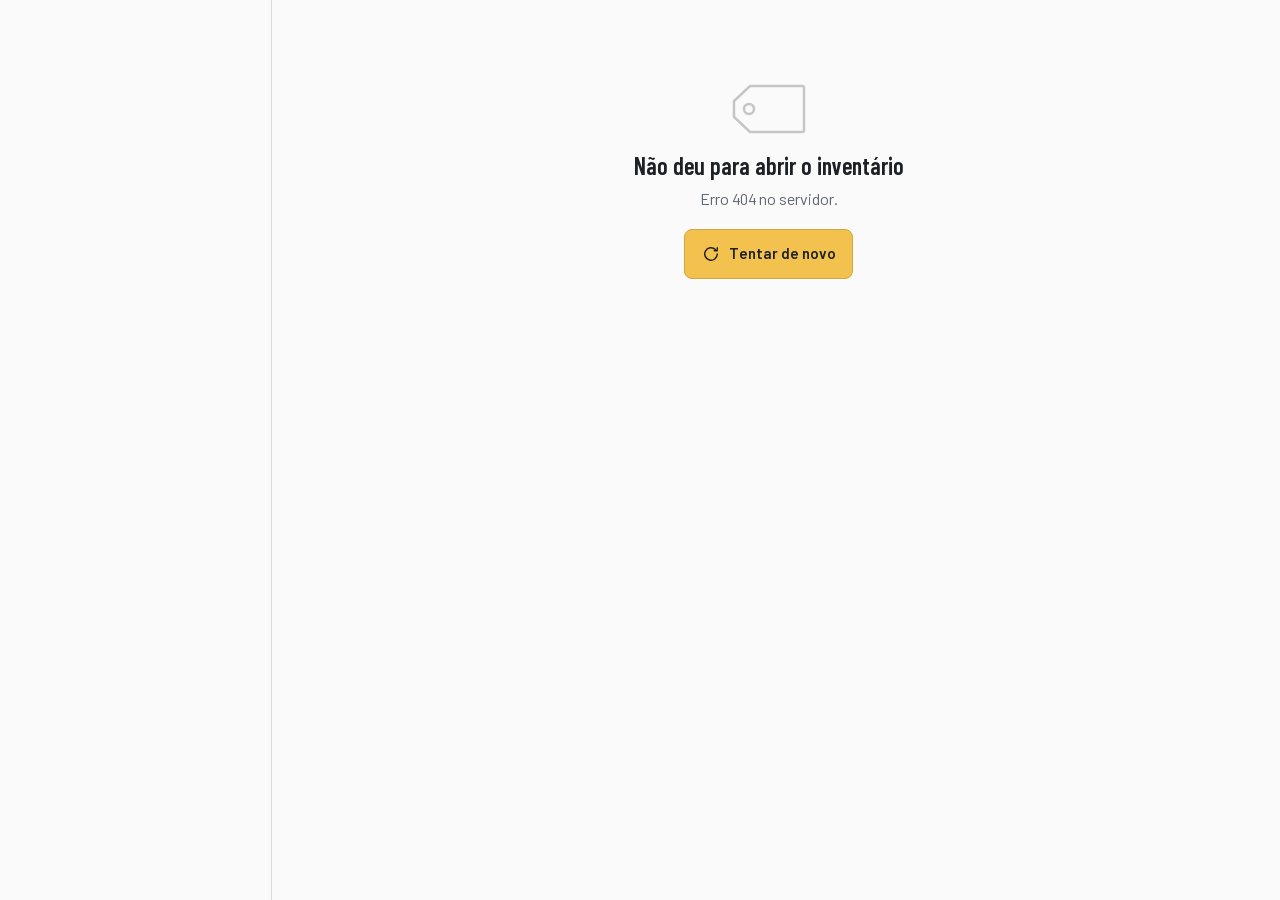
==== commit 793af39a: "InventarIA 1.75.0: o tema do Home Assistant e a Conversar com os valores e a busca da tela Co-Author" ====
--- a/inventario/app/web/index.html
+++ b/inventario/app/web/index.html
@@ -13,6 +13,7 @@
 </head>
 <body>
 <svg width="0" height="0" style="position:absolute" aria-hidden="true">
+  <symbol id="i-car" viewBox="0 0 24 24"><path d="M5 16.5H4a1 1 0 0 1-1-1v-3.2a2 2 0 0 1 .6-1.4L6 8.5l1.4-2.8A1.5 1.5 0 0 1 8.7 5h6.6a1.5 1.5 0 0 1 1.3.7L18 8.5l2.4 2.4a2 2 0 0 1 .6 1.4v3.2a1 1 0 0 1-1 1h-1M6 8.5h12M9 16.5h6"/><circle cx="7" cy="16.5" r="2"/><circle cx="17" cy="16.5" r="2"/></symbol>
   <symbol id="i-home" viewBox="0 0 24 24"><path d="M4 10.5 12 4l8 6.5V19.5a1 1 0 0 1-1 1h-4.5v-6h-5v6H5a1 1 0 0 1-1-1z"/></symbol>
   <symbol id="i-spark" viewBox="0 0 24 24"><path d="M12 3.5c.6 3.9 2.6 5.9 6.5 6.5-3.9.6-5.9 2.6-6.5 6.5-.6-3.9-2.6-5.9-6.5-6.5 3.9-.6 5.9-2.6 6.5-6.5z"/><path d="M18.5 15.5c.3 1.6 1.1 2.4 2.5 2.7-1.4.3-2.2 1.1-2.5 2.7-.3-1.6-1.1-2.4-2.5-2.7 1.4-.3 2.2-1.1 2.5-2.7z"/></symbol>
   <symbol id="i-chat" viewBox="0 0 24 24"><path d="M5 5.5h14a1.5 1.5 0 0 1 1.5 1.5v8.5A1.5 1.5 0 0 1 19 17H10l-4.5 3.5V17H5a1.5 1.5 0 0 1-1.5-1.5V7A1.5 1.5 0 0 1 5 5.5z"/><path d="M8 10h8M8 13h5"/></symbol>
@@ -22,6 +23,8 @@
   <symbol id="i-scan" viewBox="0 0 24 24"><path d="M4 8.5v-3A1.5 1.5 0 0 1 5.5 4h3M15.5 4h3A1.5 1.5 0 0 1 20 5.5v3M20 15.5v3a1.5 1.5 0 0 1-1.5 1.5h-3M8.5 20h-3A1.5 1.5 0 0 1 4 18.5v-3"/><path d="M12 7.8l1.2 3 3 1.2-3 1.2-1.2 3-1.2-3-3-1.2 3-1.2z"/></symbol>
   <symbol id="i-flash" viewBox="0 0 24 24"><path d="M13 3 5.5 13.5H11L10 21l7.5-10.5H12z"/></symbol>
   <symbol id="i-camera" viewBox="0 0 24 24"><path d="M4 8.5A1.5 1.5 0 0 1 5.5 7h2.2l1.5-2h5.6l1.5 2h2.2A1.5 1.5 0 0 1 20 8.5v9a1.5 1.5 0 0 1-1.5 1.5h-13A1.5 1.5 0 0 1 4 17.5z"/><circle cx="12" cy="12.8" r="3.4"/></symbol>
+  <symbol id="i-clip" viewBox="0 0 24 24"><path d="m21.4 11.1-9.2 9.2a6 6 0 0 1-8.5-8.5l8.6-8.6a4 4 0 1 1 5.7 5.7l-8.6 8.6a2 2 0 0 1-2.8-2.8l8-8"/></symbol>
+  <symbol id="i-file" viewBox="0 0 24 24"><path d="M14 3.5H6.5v17h11V7z"/><path d="M14 3.5V7h3.5M9 12h6M9 15.5h6"/></symbol>
   <symbol id="i-image" viewBox="0 0 24 24"><rect x="3.5" y="4.5" width="17" height="15" rx="2"/><circle cx="9" cy="10" r="1.6"/><path d="m20.5 15.5-5-4.8-9.2 8.8"/></symbol>
   <symbol id="i-images" viewBox="0 0 24 24"><rect x="7" y="3.5" width="13.5" height="12" rx="1.8"/><path d="M17 18.5v.5a1.5 1.5 0 0 1-1.5 1.5h-10A1.5 1.5 0 0 1 4 19V9a1.5 1.5 0 0 1 1.5-1.5H7"/><path d="m20.5 12.5-3.6-3.4-6 6"/></symbol>
   <symbol id="i-upload" viewBox="0 0 24 24"><path d="M12 15V4M7.5 8.5 12 4l4.5 4.5M5 15v3.5A1.5 1.5 0 0 0 6.5 20h11a1.5 1.5 0 0 0 1.5-1.5V15"/></symbol>
@@ -71,6 +74,7 @@
   <symbol id="i-hourglass" viewBox="0 0 24 24"><path d="M5.5 3.5h13M5.5 20.5h13"/><path d="M7.5 3.5V7a2 2 0 0 0 .6 1.4L12 12l3.9-3.6a2 2 0 0 0 .6-1.4V3.5M7.5 20.5V17a2 2 0 0 1 .6-1.4L12 12l3.9 3.6a2 2 0 0 1 .6 1.4v3.5"/></symbol>
   <symbol id="i-layers" viewBox="0 0 24 24"><path d="M12 3.8 3.8 8 12 12.2 20.2 8z"/><path d="M3.8 12 12 16.2 20.2 12M3.8 16 12 20.2 20.2 16"/></symbol>
   <symbol id="i-calendar" viewBox="0 0 24 24"><rect x="4" y="5" width="16" height="15" rx="1.8"/><path d="M4 9.5h16M8.5 3.5v3M15.5 3.5v3M8 13h.01M12 13h.01M16 13h.01M8 16.5h.01M12 16.5h.01"/></symbol>
+  <symbol id="i-sliders" viewBox="0 0 24 24"><path d="M4 6h9M17 6h3M4 12h3M11 12h9M4 18h11M19 18h1"/><circle cx="15" cy="6" r="2"/><circle cx="9" cy="12" r="2"/><circle cx="17" cy="18" r="2"/></symbol>
   <symbol id="i-checks" viewBox="0 0 24 24"><path d="M13 6.5h7M13 12h7M13 17.5h7"/><path d="m4 6.5 2 2 3.5-3.5M4 16.5l2 2 3.5-3.5"/></symbol>
   <symbol id="i-wallet" viewBox="0 0 24 24"><path d="M17.5 7.5V5a1 1 0 0 0-1-1h-11A1.5 1.5 0 0 0 4 5.5v13A1.5 1.5 0 0 0 5.5 20h13a1 1 0 0 0 1-1V8.5a1 1 0 0 0-1-1h-13A1.5 1.5 0 0 1 4 6"/><path d="M19.5 11.5H16a2 2 0 0 0 0 4h3.5"/></symbol>
   <symbol id="i-package" viewBox="0 0 24 24"><path d="M12 3.8 4 8v8l8 4.2 8-4.2V8z"/><path d="m4 8 8 4.2L20 8M12 12.2v8M8 5.9l8 4.2"/></symbol>
@@ -104,6 +108,7 @@
 <input type="file" id="pick-camera" accept="image/*" capture="environment" hidden>
 <input type="file" id="pick-import" accept=".zip,.json,application/zip,application/x-zip-compressed,application/json" multiple hidden>
 <script src="selectsheet.js?v=%%V%%"></script>
+<script src="hatema.js?v=%%V%%"></script>
 <script src="textareas.js?v=%%V%%"></script>
 <script src="app.js?v=%%V%%"></script>
 </body>
--- a/inventario/app/web/style.css
+++ b/inventario/app/web/style.css
@@ -8,15 +8,17 @@
 @font-face { font-family: "Barlow Condensed"; src: url("fonts/barlowc-700.woff") format("woff"); font-weight: 700; font-style: normal; font-display: swap; }
 
 :root {
-  --paper: #eef0ef;
-  --surface: #ffffff;
-  --surface-2: #f5f6f5;
+  /* o fundo e os cartões são os do tema do Home Assistant (hatema.js, igual em todos os apps); os cinzas saem deles e do
+     texto, para todos os apps da família terem o mesmo fundo */
+  --paper: var(--ha-bg-light, #fafafa);
+  --surface: var(--ha-card-light, #ffffff);
+  --surface-2: color-mix(in srgb, var(--surface) 96%, var(--ink));
   --ink: #1d2125;
   --ink-2: #3a4148;
   --muted: #5f6670;
   --faint: #737b84;
-  --line: #dadde1;
-  --line-2: #c3c8ce;
+  --line: color-mix(in srgb, var(--surface) 84%, var(--ink));
+  --line-2: color-mix(in srgb, var(--surface) 74%, var(--ink));
   --tag: var(--a);
   --tag-hover: var(--a-hover);
   --tag-edge: var(--a-edge);
@@ -51,15 +53,14 @@
 
 @media (prefers-color-scheme: dark) {
   :root:not([data-theme="light"]) {
-    --paper: #16191c;
-    --surface: #1f2327;
-    --surface-2: #262b30;
+    --paper: var(--ha-bg-dark, #111111);
+    --surface: var(--ha-card-dark, #1c1c1c);
     --ink: #e9ecef;
     --ink-2: #c9cfd5;
     --muted: #9aa3ad;
     --faint: #868f99;
-    --line: #2f353b;
-    --line-2: #3e464e;
+    --line: color-mix(in srgb, var(--surface) 91%, var(--ink));
+    --line-2: color-mix(in srgb, var(--surface) 82%, var(--ink));
     --tag-edge: var(--a-edge-d);
     --tag-ring: var(--a-ring-d);
     --tag-soft: var(--a-soft-d);
@@ -67,7 +68,7 @@
     --warn-edge: #b38f00;
     --warn-soft: #3b3417;
     --sw-edge: transparent;
-    --seg-on: #363d44;
+    --seg-on: color-mix(in srgb, var(--surface) 87%, var(--ink));
     --bar: #c9cfd5;
     --danger: #ff8a80;
     --danger-soft: #3a1f1d;
@@ -82,15 +83,14 @@
   }
 }
 :root[data-theme="dark"] {
-  --paper: #16191c;
-  --surface: #1f2327;
-  --surface-2: #262b30;
+  --paper: var(--ha-bg-dark, #111111);
+  --surface: var(--ha-card-dark, #1c1c1c);
   --ink: #e9ecef;
   --ink-2: #c9cfd5;
   --muted: #9aa3ad;
   --faint: #868f99;
-  --line: #2f353b;
-  --line-2: #3e464e;
+  --line: color-mix(in srgb, var(--surface) 91%, var(--ink));
+  --line-2: color-mix(in srgb, var(--surface) 82%, var(--ink));
   --tag-edge: var(--a-edge-d);
   --tag-ring: var(--a-ring-d);
   --tag-soft: var(--a-soft-d);
@@ -98,7 +98,7 @@
   --warn-edge: #b38f00;
   --warn-soft: #3b3417;
   --sw-edge: transparent;
-  --seg-on: #363d44;
+  --seg-on: color-mix(in srgb, var(--surface) 87%, var(--ink));
   --bar: #c9cfd5;
   --danger: #ff8a80;
   --danger-soft: #3a1f1d;
@@ -225,6 +225,9 @@
 }
 .uplink:hover { background: var(--surface-2); color: var(--ink); }
 .page-title { margin: 4px 0 0; font: 700 clamp(34px, 8vw, 46px)/1.02 var(--font-c); letter-spacing: 0; }
+.page-title:has(> .sec-ic) { display: flex; align-items: center; gap: 12px; }
+.page-title > .sec-ic { width: 42px; height: 42px; border-radius: 12px; }
+.page-title > .sec-ic .ic { width: 23px; height: 23px; }
 .page-sub { margin: 10px 0 0; color: var(--muted); font-size: 14px; }
 .top-actions { display: none; gap: 8px; align-items: center; }
 @media (min-width: 700px) { .top-actions { display: flex; } }
@@ -349,7 +352,8 @@
 @media (min-width: 700px) { .mic-top, .chat-top { margin: 0; } }
 .chat-top + .mic-top { margin-left: -4px; }
 /* Conversar: a janela da conversa (à direita no computador, a tela toda no celular) */
-dialog.sheet.chat { width: min(480px, 100vw); }
+/* 1.60.0: a Conversar como nos outros apps: uma janela que sobe de baixo (no computador, no meio), sem ocupar a tela toda */
+dialog.modal.chat { width: min(560px, calc(100vw - 32px)); height: min(78dvh, 680px); }
 .chat .dlg-h h2 { flex: 1; }
 .chat-b { display: flex; flex-direction: column; gap: 10px; padding: 16px; }
 .msg { max-width: 86%; padding: 10px 13px; border-radius: 14px; font-size: 15.5px; line-height: 1.45; overflow-wrap: anywhere; }
@@ -376,6 +380,29 @@
 .chat-in .input { flex: 1; min-width: 0; height: 44px; min-height: 44px; max-height: 140px; padding: 10px 12px; resize: none; line-height: 1.4; }
 .chat-in .btn.icon { flex: none; width: 44px; height: 44px; }
 .chat-in [data-mic].on { background: var(--danger-soft); border-color: var(--danger); color: var(--danger); }
+/* 1.69.0: o clipe (Tirar foto, Escolher fotos, Escolher arquivo), os arquivos escolhidos e as perguntas prontas, acima da caixa */
+.chat-in .input::placeholder { white-space: nowrap; overflow: hidden; text-overflow: ellipsis; }
+.chat-in .chat-clip.on, .chat-in .chat-q.on { background: var(--surface-2); border-color: var(--accent); }
+.chat-extra { display: grid; gap: 8px; }
+.chat-extra:empty { display: none; }
+.chat-menu { display: grid; gap: 2px; padding: 6px; border-radius: 14px; background: var(--surface-2); }
+.chat-op { display: flex; align-items: center; gap: 12px; min-height: var(--altura, 50px); padding: 0 12px; border: 0; border-radius: 10px; background: none; color: var(--ink); font: inherit; font-size: 16px; text-align: left; cursor: pointer; }
+.chat-op:active { background: var(--surface); }
+.chat-prevs { display: grid; gap: 6px; }
+.chat-prev { display: flex; align-items: center; gap: 10px; padding: 4px 4px 4px 6px; border-radius: 12px; background: var(--surface-2); font-size: 14px; }
+.chat-prev img, .chat-prev .chat-pdf { width: 36px; height: 36px; border-radius: 8px; object-fit: cover; flex: none; display: grid; place-items: center; }
+.chat-prev > span:not(.chat-pdf) { flex: 1; min-width: 0; overflow: hidden; text-overflow: ellipsis; white-space: nowrap; }
+.chat-prev .btn.icon { width: 36px; height: 36px; min-height: 36px; }
+.msg-arq { display: flex; align-items: center; gap: 6px; font-weight: 600; font-size: 14px; }
+.chat-quick { max-height: 42dvh; overflow-y: auto; padding: 10px; border-radius: 14px; background: var(--surface-2); }
+.chat-ed-open { margin-top: 10px; }
+.chat-ed { display: grid; gap: 8px; color: var(--ink); }
+.chat-ed-h { display: flex; align-items: center; gap: 8px; margin: 0; font-weight: 700; }
+.chat-ed-row { display: flex; align-items: center; gap: 8px; padding: 2px 2px 2px 12px; border-radius: 12px; background: var(--surface); }
+.chat-empty .chat-ed-row { background: var(--surface-2); }
+.chat-ed-row span { flex: 1; min-width: 0; overflow-wrap: anywhere; }
+.chat-ed-new { display: grid; grid-template-columns: minmax(0, 1fr) auto; gap: 8px; }
+.chat-ed-acts { display: grid; grid-template-columns: 1fr 1fr; gap: 8px; }
 /* o microfone grande, com um anel que acompanha a voz */
 .voice { display: flex; flex-direction: column; align-items: center; gap: 10px; padding: 18px 8px 8px; text-align: center; }
 /* o disco na cor do app fica por cima do anel (o anel é opaco no tema escuro) */
@@ -422,7 +449,7 @@
 .uso-ult summary { display: inline-flex; align-items: center; gap: 6px; padding: 6px 0; color: var(--tag-text); font-weight: 600; cursor: pointer; list-style: none; }
 .uso-ult summary::-webkit-details-marker { display: none; }
 .uso-ult summary .ic { transition: transform 0.15s; }
-.uso-ult[open] summary .ic { transform: rotate(90deg); }
+.uso-ult[open] summary > .ic { transform: rotate(90deg); }
 .uso-ult ul { list-style: none; margin: 4px 0 0; padding: 0; }
 .uso-ult li { display: flex; flex-wrap: wrap; gap: 2px 10px; align-items: baseline; padding: 8px 0; border-top: 1px solid var(--line); font-size: 14px; color: var(--muted); }
 .uso-ult li b { color: var(--ink); font-weight: 600; }
@@ -635,10 +662,18 @@
 .filterbar .search { position: relative; flex: 1; max-width: 360px; }
 .filterbar .search .ic { position: absolute; left: 12px; top: 50%; transform: translateY(-50%); color: var(--muted); }
 .filterbar .search .input { padding-left: 40px; height: 40px; }
+/* 1.67.0: Apps detectados › Buscar app, na largura do quadro, da altura dos outros campos */
+.filterbar.apps-busca { margin: 12px 0 6px; }
+.filterbar.apps-busca .search { max-width: none; }
+.filterbar.apps-busca .search .input { height: var(--altura); width: 100%; }
+.apps-nada { margin: 8px 0 0; }
 
 .zone { margin-top: 30px; }
 .zone-h { display: flex; align-items: baseline; justify-content: space-between; gap: 12px; padding: 0 6px 8px; }
-.zone-h h3 { margin: 0; font: 600 20px/1.2 var(--font-c); }
+.zone-h h3 { margin: 0; font: 600 20px/1.2 var(--font-c); display: flex; align-items: center; gap: 10px; min-width: 0; }
+.zone-ic { display: grid; place-items: center; flex: none; width: 30px; height: 30px; border-radius: 9px; background: var(--tag-soft); color: var(--tag-text); }
+.zone-ic .ic { width: 17px; height: 17px; stroke-width: 1.9; }
+.zone-h { align-items: center; }
 .zone-h .zs { color: var(--muted); font-size: 14px; white-space: nowrap; }
 .zone-h .zs b { color: var(--ink); font: 600 17px/1 var(--font-c); margin-left: 10px; }
 
@@ -696,6 +731,11 @@
 .dlg { display: flex; flex-direction: column; height: 100%; max-height: inherit; min-height: 0; }
 .dlg-h { display: flex; align-items: center; gap: 10px; padding: 12px 12px 12px 20px; border-bottom: 1px solid var(--line); flex: none; }
 .dlg-h h2 { flex: 1; margin: 0; font: 600 22px/1.2 var(--font-c); min-width: 0; overflow: hidden; text-overflow: ellipsis; white-space: nowrap; }
+/* 1.59.1: o título da janela com o ícone, como o das seções */
+.dlg-h h2:has(> .dlg-ic) { display: flex; align-items: center; gap: 10px; overflow: visible; }
+.dlg-ic { display: grid; place-items: center; flex: none; width: 32px; height: 32px; border-radius: 9px; background: var(--tag-soft); color: var(--tag-text); }
+.dlg-ic .ic { width: 18px; height: 18px; stroke-width: 1.9; }
+.dlg-tt { min-width: 0; overflow: hidden; text-overflow: ellipsis; white-space: nowrap; }
 .dlg-b { padding: 20px; overflow-y: auto; flex: 1; min-height: 0; overscroll-behavior: contain; }
 .dlg-f {
   display: flex; gap: 8px; justify-content: flex-end; align-items: center; flex-wrap: wrap; flex: none;
@@ -716,7 +756,7 @@
 @media (max-width: 699px) {
   dialog.sheet { width: 100vw; border-left: 0; }
   dialog.sheet[open] { animation: slideup 0.3s cubic-bezier(0.2, 0.8, 0.2, 1); }
-  dialog.modal, dialog.modal.wide, dialog.modal.narrow { width: 100vw; max-height: 94dvh; margin: auto 0 0; border-radius: 16px 16px 0 0; }
+  dialog.modal, dialog.modal.wide, dialog.modal.narrow, dialog.modal.chat { width: 100vw; max-height: 94dvh; margin: auto 0 0; border-radius: 16px 16px 0 0; }
   dialog.modal[open] { animation: slideup 0.3s cubic-bezier(0.2, 0.8, 0.2, 1); }
 }
 @keyframes slideup { from { transform: translateY(40px); opacity: 0; } }
@@ -820,17 +860,73 @@
 .news-out { margin-top: 18px; }
 .news-out summary { display: inline-flex; align-items: center; gap: 6px; padding: 6px 0; color: var(--ink-2); font-weight: 600; cursor: pointer; list-style: none; }
 .news-out summary::-webkit-details-marker { display: none; }
-.news-out[open] summary .ic { transform: rotate(90deg); }
+.news-out[open] > summary > .ic { transform: rotate(90deg); }
 .news-out .nlist { margin-top: 8px; }
+.nlist > li:last-child > .nrow { border-bottom: 0; } /* sem a linha do fim: a próxima seção já começa com o cabeçalho */
+.nrow.static { cursor: default; }
+.nrow.static:hover { background: none; }
+.nrow.static .switch { flex: none; }
+/* Apps detectados (1.58.0): uma sub-opção de Apps do celular, num quadro recuado logo abaixo dela; cada app com o nome, de
+   quem é, o Ver novidades (um botão como os outros, do tamanho do texto) e a chave; os desligados no fim, em Inativos (n) */
+/* 1.59.1: as sub-opções (o que só vale com a chave de cima ligada: Apps detectados, o Horário e o A cada do Conferir
+   sozinho, o Quem recebe e o Testar do Avisar no celular) num quadro recuado, logo abaixo da chave */
+.opts > li.tem-sub { padding-bottom: 6px; }
+.opts > li.apps-det-li, .opts > li.sub { display: block; padding: 0 4px 14px 22px; }
+.apps-det { margin-top: 0; padding: 4px 14px 6px; border: 1px solid var(--line); border-radius: 14px; background: var(--surface-2); }
+.sub-box { padding: 12px 14px 14px; border: 1px solid var(--line); border-radius: 14px; background: var(--surface-2); }
+.sub-op { padding: 0 4px 14px 22px; } /* o quadro fora de uma lista (o da IA, embaixo de Usar IA) */
+/* 1.61.3: no celular estreito (320 px), menos recuo, para a caixa da IA (Padrão do Home Assistant) caber inteira */
+@media (max-width: 360px) { .sub-op { padding: 0 0 14px 10px; } .sub-box { padding-left: 10px; padding-right: 10px; } .sub-box > .opts > li { padding-left: 0; padding-right: 0; } }
+.sub-box > .opts > li:first-child { padding-top: 0; }
+.sub-box > .opts > li:last-child { padding-bottom: 0; }
+.sub-box > p.muted { margin: 0; }
+.sub-box .opts .ot { min-width: 0; flex-basis: 100%; }
+.sub-box .opts .oa { flex: 1 1 100%; min-width: 0; }
+.more-panel .sub-box .opts .oa > .select, .more-panel .sub-box .opts .oa > .btn:not(.icon) { flex: 1 1 100%; width: 100%; min-width: 0; max-width: 100%; }
+@media (min-width: 1000px) { .more-panel .sub-box .opts .oa > .select, .more-panel .sub-box .opts .oa > .btn:not(.icon) { flex: none; width: 280px; } .sub-box .opts .ot { flex-basis: auto; flex: 1; } .sub-box .opts .oa { flex: none; } }
+.apps-det > summary { width: 100%; }
+.apps-det .help { margin: 4px 0 8px; }
+.app-det-l { list-style: none; margin: 0; padding: 0; }
+.app-det { display: grid; grid-template-columns: minmax(0, 1fr) auto; align-items: center; gap: 12px; padding: 12px 0; border-top: 1px solid var(--line); }
+.app-det-t { display: grid; gap: 2px; min-width: 0; justify-items: start; }
+.app-det-t b { font-weight: 500; overflow-wrap: anywhere; } /* nada cortado: o nome e o porquê quebram a linha */
+.app-det-t .nm { color: var(--muted); font-size: 14px; overflow-wrap: anywhere; }
+/* 1.68.0: Ver novidades na largura que sobra, Renomear e Apagar só com o ícone ao lado (no computador, 280 px à direita) */
+.app-det > .app-det-b { grid-column: 1 / -1; display: grid; grid-template-columns: minmax(0, 1fr) auto auto; gap: 8px; }
+.app-det > .app-det-b > .btn { min-width: 0; justify-content: center; white-space: normal; line-height: 1.15; text-align: center; }
+.app-det > .app-det-b > .btn:first-child { padding-left: 10px; padding-right: 10px; gap: 6px; }
+.app-det > .app-det-b > .btn.icon { width: var(--altura); height: var(--altura); padding: 0; }
+.app-det > .app-det-b > .btn[data-act="app-del"] { color: var(--danger); }
+@media (min-width: 1000px) { .app-det > .app-det-b { width: 388px; justify-self: end; } }
+@media (max-width: 360px) { .app-det > .app-det-b > .btn.icon { width: 44px; } } /* 320 px: o Ver novidades cabe sem cortar */
+.apps-inativos { margin-top: 4px; border-top: 1px solid var(--line); }
+.apps-inativos .app-det-l { margin-top: 2px; }
+/* Conferir (1.58.0): Todas as novidades na largura toda e, embaixo, Só equipamentos e Só apps dividindo a linha */
+/* Conferir e (1.64.0) Limpar: 1.68.0, um botão por linha, na largura do cartão (no computador, 280 px à direita) */
+:is(#p-news, #p-news-clear) .opts .oa.news-tres { display: grid; grid-template-columns: minmax(0, 1fr); gap: 8px; flex: 1 1 100%; }
+:is(#p-news, #p-news-clear) .opts .oa.news-tres > .btn { width: auto; max-width: none; min-width: 0; justify-content: center; }
+@media (min-width: 1000px) { :is(#p-news, #p-news-clear) .opts .oa.news-tres { flex: none; width: 280px; } }
 .inews { margin-top: 18px; }
 .inews-h { display: flex; align-items: center; gap: 8px; margin: 6px 0 0; font-size: 17px; font-weight: 700; }
 .inews-h .ic { color: var(--tag-text); }
 .inews > .btn { margin-top: 14px; width: 100%; } /* Novidades, Buscar de novo e Nova tarefa: do mesmo tamanho */
+/* 1.63.0: Buscar de novo e Apagar lado a lado, do mesmo tamanho */
+.inews-acts { display: grid; grid-template-columns: 1fr 1fr; gap: 8px; margin-top: 14px; }
+.inews-acts > .btn { width: 100%; min-width: 0; justify-content: center; }
+.app-news-del { margin-top: 14px; }  /* 1.70.0: Apagar as novidades de um app */
 .inews > .formerr { margin: 10px 0 0; }
 .inews .wbusy { padding: 8px 4px; }
 /* tarefas no ResolvIA, na ficha do item */
 .itasks > .btn { margin-top: 12px; }
+/* Recursos (1.54.0): o que o equipamento tem, um por linha, com o para que serve embaixo */
+.rec-list { list-style: none; margin: 10px 0 0; padding: 0; display: grid; gap: 0; }
+.rec-list li { display: grid; gap: 2px; padding: 10px 0; border-top: 1px solid var(--line); }
+.rec-list li:first-child { border-top: 0; }
+.rec-list b { font-weight: 600; }
+.rec-list span { color: var(--muted); font-size: 14.5px; line-height: 1.4; }
+.rec-src { margin: 6px 0 0; font-size: 13px; color: var(--muted); }
 .itasks > [data-slot] > .muted { margin: 8px 0 0; }
+.inews > .muted { margin: 8px 0 0; } /* Recursos e Novidades ainda não procurados: o que vem ali */
 .tlist { list-style: none; margin: 10px 0 0; padding: 0; border-top: 1px solid var(--line); }
 .tlist li { display: grid; gap: 2px; padding: 10px 2px; border-bottom: 1px solid var(--line); min-width: 0; }
 .tlist b { font-weight: 600; overflow-wrap: anywhere; }
@@ -850,6 +946,8 @@
   display: grid; place-items: center; align-content: center; gap: 6px; font-size: 13px; font-weight: 500; padding: 6px; text-align: center;
 }
 .phs .add:hover { border-color: var(--ink-2); background: var(--surface-2); }
+.phs .ph-dica { display: flex; align-items: center; gap: 8px; margin: 0; padding: 10px 12px; min-width: 0; border-radius: var(--r); background: var(--surface-2); border: 1px solid var(--line); color: var(--muted); font-size: 14px; line-height: 1.35; }
+.phs .ph-dica .ic { flex: none; color: var(--tag-text); }
 .drop { border-radius: var(--r-lg); transition: outline-color 0.15s; outline: 2px dashed transparent; outline-offset: 6px; }
 .drop.over { outline-color: var(--ink-2); }
 .aibox { display: grid; gap: 10px; padding: 14px; border-radius: var(--r); background: var(--surface-2); border: 1px solid var(--line); }
@@ -860,7 +958,7 @@
 .unit-hint { font-size: 13px; color: var(--muted); margin: 0; min-height: 1em; }
 details.more-fields > summary { cursor: pointer; color: var(--ink-2); font-weight: 500; list-style: none; display: inline-flex; align-items: center; gap: 6px; }
 details.more-fields > summary::-webkit-details-marker { display: none; }
-details.more-fields[open] > summary .ic { transform: rotate(90deg); }
+details.more-fields[open] > summary > .ic { transform: rotate(90deg); }
 details.more-fields .form { margin-top: 14px; }
 
 /* catalogar com IA */
@@ -893,6 +991,8 @@
 .found .fflag { font-size: 13px; color: var(--ink-2); display: flex; gap: 8px; flex-wrap: wrap; align-items: center; }
 .found .pill, .news .pill, .nrow .pill { display: inline-block; max-width: 100%; min-height: 22px; padding: 3px 9px; border-radius: 11px; font-size: 12px; line-height: 1.35; font-weight: 600; overflow-wrap: anywhere; background: var(--surface-2); border: 1px solid var(--line); color: var(--ink-2); }
 .found .pill.warn, .news .pill.warn, .nrow .pill.warn { background: var(--warn-soft); border-color: var(--warn-edge); color: var(--ink); }
+/* 1.62.0: o que não estava na conferência anterior, na cor do app */
+.news .pill.nova, .nrow .pill.nova { background: var(--tag-soft); border-color: var(--a); color: var(--ink); }
 @media (max-width: 560px) {
   .found .frow { grid-template-columns: 1fr 1fr; }
   .found .frow .fname { grid-column: span 2; }
@@ -936,8 +1036,14 @@
 .pick span { position: absolute; left: 0; right: 0; bottom: 0; padding: 14px 8px 6px; font-size: 12px; color: #fff; background: linear-gradient(transparent, rgba(0, 0, 0, 0.7)); overflow: hidden; text-overflow: ellipsis; white-space: nowrap; }
 
 /* ---------- Mais: abas no alto, como no CronologIA e no ResolvIA */
+.tabs-wrap { position: sticky; top: 0; z-index: 15; margin: 20px 0 4px; }
+.tabs-fim { position: absolute; top: 1px; bottom: 1px; z-index: 1; width: 52px; display: none; align-items: center; pointer-events: none; color: var(--ink-2); }
+.tabs-fim.dir { right: 1px; justify-content: flex-end; padding-right: 8px; border-radius: 0 13px 13px 0; background: linear-gradient(to right, transparent, var(--surface-2) 62%); }
+.tabs-fim.esq { left: 1px; justify-content: flex-start; padding-left: 8px; border-radius: 13px 0 0 13px; background: linear-gradient(to left, transparent, var(--surface-2) 62%); }
+.tabs-fim .ic { width: 18px; height: 18px; }
+.tabs-wrap.tem-dir > .tabs-fim.dir, .tabs-wrap.tem-esq > .tabs-fim.esq { display: flex; }
 .more-tabs {
-  position: sticky; top: 0; z-index: 15; display: flex; gap: 4px; padding: 4px; margin: 20px 0 4px;
+  position: relative; display: flex; gap: 4px; padding: 4px; margin: 0;
   border-radius: 14px; background: var(--surface-2); border: 1px solid var(--line); box-shadow: 0 0 0 8px var(--paper);
 }
 /* cinco abas: cada uma com o nome inteiro; em celular estreito a barra rola para o lado (como no ResolvIA) */
@@ -955,6 +1061,18 @@
 /* o conteúdo da aba ocupa ao menos a tela: trocar de aba com a página rolada mantém as abas no alto, sem pular */
 .more-panel { min-height: calc(100vh - 120px); min-height: calc(100dvh - 120px); }
 .more-panel > .panel:first-child, .mscreen > .panel:first-child { margin-top: 22px; }
+/* 1.60.0 (padrão da família, o do GerencIA): cada seção principal num cartão (fundo, borda e cantos arredondados);
+   entre as opções de uma seção, nenhuma linha */
+.more-panel > .panel, .mscreen > .panel { margin-top: 18px; padding: 20px 18px; background: var(--surface); border: 1px solid var(--line); border-radius: 18px; }
+.more-panel > .panel:first-child, .mscreen > .panel:first-child { margin-top: 22px; }
+@media (max-width: 380px) { .more-panel > .panel, .mscreen > .panel { padding: 18px 14px; } }
+/* 1.61.0: cada seção contrai e expande num toque no cabeçalho (a seta no canto) */
+.panel.dobra > h2 { cursor: pointer; -webkit-tap-highlight-color: transparent; user-select: none; }
+.panel.dobra > h2 .fold-ic { margin-left: auto; display: grid; place-items: center; width: 32px; height: 32px; flex: none; color: var(--muted); transition: transform 0.15s; transform: rotate(90deg); }
+.panel.dobra.fechada > h2 .fold-ic { transform: none; }
+.panel.dobra.fechada > :not(h2) { display: none !important; }
+.panel.dobra.fechada > h2 { margin-bottom: 0; }
+.panel.dobra > h2:focus-visible { outline: 2px solid var(--focus); outline-offset: 4px; border-radius: 10px; }
 .foot { margin: 44px 0 0; text-align: center; color: var(--muted); font-size: 13px; line-height: 1.6; }
 .foot b { font: 600 19px/1.3 var(--font-c); letter-spacing: 0.01em; }
 
@@ -1007,7 +1125,7 @@
 .area-tab { margin-top: 12px; }
 .area-tab summary { display: inline-flex; align-items: center; gap: 6px; padding: 6px 0; color: var(--ink-2); font-weight: 600; cursor: pointer; list-style: none; }
 .area-tab summary::-webkit-details-marker { display: none; }
-.area-tab[open] summary .ic { transform: rotate(90deg); }
+.area-tab[open] summary > .ic { transform: rotate(90deg); }
 .area-tab table { width: 100%; border-collapse: collapse; margin-top: 6px; font-size: 14px; font-variant-numeric: tabular-nums; }
 .area-tab th { text-align: right; color: var(--muted); font-weight: 500; font-size: 13px; padding: 6px 4px; border-bottom: 1px solid var(--line); }
 .area-tab td { text-align: right; padding: 7px 4px; border-bottom: 1px solid var(--line); }
@@ -1056,12 +1174,24 @@
 .ab-github .ic { width: 19px; height: 19px; }
 .panel > h2 { display: flex; align-items: center; gap: 12px; margin: 0 0 10px; font: 600 25px/1.1 var(--font-c); letter-spacing: 0.005em; }
 .panel > p.lead { margin: 0 0 14px; color: var(--muted); max-width: 64ch; }
-.opts { list-style: none; margin: 0; padding: 0; border-top: 1px solid var(--line); }
-.opts > li { display: flex; align-items: center; gap: 16px; padding: 14px 4px; border-bottom: 1px solid var(--line); flex-wrap: wrap; }
+/* 1.59.0 (padrão da família): dentro de uma seção, as linhas de opções não têm linha entre elas (o ícone de cada uma marca
+   onde começa); as listas de dados (categorias, backups, versões, novidades) continuam com a linha fina entre as entradas,
+   sem a do fim */
+.opts { list-style: none; margin: 0; padding: 0; }
+.opts > li { display: flex; align-items: center; gap: 16px; padding: 12px 4px; flex-wrap: wrap; }
+.opts.cats, .opts.bk-lista, .opts.versions { border-top: 1px solid var(--line); }
+.opts.cats > li, .opts.bk-lista > li, .opts.versions > li { border-bottom: 1px solid var(--line); }
+.opts.cats > li:last-child, .opts.bk-lista > li:last-child, .opts.versions > li:last-child { border-bottom: 0; }
+.ot-ic { display: inline-grid; place-items: center; flex: none; color: var(--tag-text); }
+.ot-ic .ic { width: 18px; height: 18px; stroke-width: 2; }
+.opts .ot b:has(> .ot-ic) { display: flex; align-items: center; gap: 8px; }
+.opts .ot:has(> b > .ot-ic) > span { display: block; padding-left: 26px; }
+.field > label:has(> .ot-ic), .field > .lbl:has(> .ot-ic) { display: inline-flex; align-items: center; gap: 8px; }
+summary .ot-ic { margin-right: 2px; } /* os recolhidos também: a seta e o ícone antes do nome */
 .opts .ot { flex: 1; min-width: 220px; }
 .opts > li:has(> .oa > .switch) .ot { min-width: 0; } /* a chave fica à direita, mesmo no celular estreito */
 .opts .ot b { display: block; font-weight: 600; }
-.opts .ot span { color: var(--muted); font-size: 14px; }
+.opts .ot > span { color: var(--muted); font-size: 14px; }
 .opts .oa { display: flex; gap: 8px; flex-wrap: wrap; }
 .status { display: inline-flex; align-items: center; gap: 8px; font-weight: 500; }
 .status i { width: 9px; height: 9px; border-radius: 50%; background: var(--faint); }
@@ -1080,7 +1210,7 @@
 .swatches { flex: 1 1 100%; display: grid; grid-template-columns: repeat(4, minmax(0, 1fr)); gap: 4px; margin: -6px -4px 0; min-width: 0; }
 @media (min-width: 520px) { .swatches { grid-template-columns: repeat(6, minmax(0, 76px)); } }
 .opts + .swatches { margin-top: 10px; } /* abaixo da Cor do dia */
-.sw { --sw-bg: var(--paper); position: relative; display: grid; justify-items: center; gap: 4px; padding: 8px 2px 7px; border-radius: 10px; background: var(--sw-bg); cursor: pointer; -webkit-tap-highlight-color: transparent; }
+.sw { --sw-bg: var(--surface); /* 1.60.1: a cor do cartão (sem o fundo em cada uma) */ position: relative; display: grid; justify-items: center; gap: 4px; padding: 8px 2px 7px; border-radius: 10px; background: var(--sw-bg); cursor: pointer; -webkit-tap-highlight-color: transparent; }
 @media (hover: hover) { .sw:hover { --sw-bg: var(--surface-2); } }
 .sw input { position: absolute; inset: 0; width: 100%; height: 100%; margin: 0; opacity: 0; cursor: pointer; }
 .sw svg { width: 48px; height: 36px; overflow: visible; }
@@ -1218,8 +1348,8 @@
 
 /* o aviso no celular (o mesmo componente dos apps da família): Horário e A cada lado a lado, do mesmo tamanho; Quem recebe
    com um botão por pessoa, dois por linha, do mesmo tamanho; Testar no meu celular na largura toda, embaixo */
-.opts > li.aviso-quando { display: grid; grid-template-columns: repeat(2, minmax(0, 1fr)); gap: 8px; }
-.opts > li.aviso-quem { display: block; }
+.aviso-quando { display: grid; grid-template-columns: repeat(2, minmax(0, 1fr)); gap: 8px; }
+.aviso-quando > .field { margin: 0; min-width: 0; }
 .quem { display: grid; grid-template-columns: repeat(2, minmax(0, 1fr)); gap: 8px; }
 .quem-p { display: flex; justify-content: center; align-items: center; gap: 7px; min-width: 0; min-height: 44px; padding: 8px 12px; border-radius: var(--r); border: 1px solid var(--line-2); background: var(--surface); color: var(--ink); font: 500 15px/1.2 var(--font); cursor: pointer; }
 .quem-p b { font-weight: 600; min-width: 0; overflow: hidden; text-overflow: ellipsis; white-space: nowrap; }
@@ -1300,6 +1430,50 @@
 .seg { min-height: var(--altura); align-items: stretch; }
 .seg button { height: auto; }
 .seg.themes button, .seg.tipo button { flex-direction: row; gap: 7px; min-height: 0; height: auto; padding: 0 6px; }
+.seg.tipo button { justify-content: center; text-align: center; }
 .seg.themes button .ic { width: 18px; height: 18px; flex: none; }
 @media (max-width: 380px) { .seg.themes button .ic { display: none; } }
 .found .input, .found .select { height: 38px; }
+
+/* Encontrar apps com IA (1.59.0): o botão em Apps detectados, os prints escolhidos e a lista para marcar */
+.app-det-ia { width: 100%; justify-content: center; margin: 4px 0 10px; }
+.af-fotos { display: grid; grid-template-columns: repeat(auto-fill, minmax(90px, 1fr)); gap: 8px; }
+.af-foto { position: relative; border-radius: 10px; overflow: hidden; border: 1px solid var(--line); aspect-ratio: 9 / 16; background: var(--surface-2); }
+.af-foto img { width: 100%; height: 100%; object-fit: cover; display: block; }
+.af-foto .btn { position: absolute; top: 4px; right: 4px; width: 32px; height: 32px; min-height: 0; padding: 0; background: var(--surface); }
+.apps-achados { list-style: none; margin: 0; padding: 0; }
+.apps-achados li { padding: 10px 2px; border-bottom: 1px solid var(--line); }
+.apps-achados li:last-child { border-bottom: 0; }
+.apps-achados .check > span { display: grid; gap: 2px; }
+.apps-achados .check small { color: var(--muted); font-size: 13px; }
+.apps-achados .check.ja { opacity: 0.6; cursor: default; }
+/* 1.59.0: todo botão com texto tem ícone (padrão da família): os que não são .btn também alinham o ícone */
+.toast button, .phs .ph .mkcover, .cam-done, button.chip, [data-ed="tipo"] { display: inline-flex; align-items: center; gap: 6px; }
+.phs .ph .mkcover .ic { width: 13px; height: 13px; }
+
+/* Sensores no Home Assistant (1.61.1, como no ResolvIA): Criar sensores e, num quadro embaixo, cada sensor numa linha */
+.sub-box.sensor-list { padding: 4px 14px; display: grid; }
+.sensor-row { display: flex; flex-wrap: wrap; align-items: baseline; gap: 2px 10px; padding: 9px 0; border-top: 1px solid var(--line); font-size: 13.5px; color: var(--muted); }
+.sensor-row:first-child { border-top: 0; }
+.sensor-row code { font-size: 13px; padding: 1px 6px; border-radius: 6px; background: var(--bg); color: var(--text); overflow-wrap: anywhere; font-family: ui-monospace, monospace; }
+
+/* 1.61.2: numa janela, os campos de escolhas fecham e abrem pelo título (a seta no fim); fechado, só o título */
+.field.dobravel > .lbl { display: flex; align-items: center; gap: 8px; cursor: pointer; user-select: none; -webkit-tap-highlight-color: transparent; }
+.field.dobravel > .lbl::after { content: ""; flex: none; width: 18px; height: 18px; margin-left: auto; background: var(--muted); transition: transform .2s;
+  -webkit-mask: url("data:image/svg+xml,%3Csvg xmlns='http://www.w3.org/2000/svg' viewBox='0 0 24 24' fill='none' stroke='black' stroke-width='2' stroke-linecap='round' stroke-linejoin='round'%3E%3Cpath d='m6 9 6 6 6-6'/%3E%3C/svg%3E") center / 18px no-repeat;
+  mask: url("data:image/svg+xml,%3Csvg xmlns='http://www.w3.org/2000/svg' viewBox='0 0 24 24' fill='none' stroke='black' stroke-width='2' stroke-linecap='round' stroke-linejoin='round'%3E%3Cpath d='m6 9 6 6 6-6'/%3E%3C/svg%3E") center / 18px no-repeat; }
+.field.dobravel.shut > .lbl::after { transform: rotate(-90deg); }
+.field.dobravel.shut > :not(.lbl) { display: none !important; }
+.field > label:has(> .ot-ic), .field > .lbl:has(> .ot-ic) { display: flex; align-items: center; gap: 8px; }
+.chip > .ic.sm + span { min-width: 0; }
+/* Salvar e adicionar outro e Salvar: lado a lado, do mesmo tamanho, no celular */
+@media (max-width: 480px) {
+  .dlg-f:has(> [data-ed="again"]) { display: grid; grid-template-columns: 1fr 1fr; }
+  .dlg-f:has(> [data-ed="again"]) > .grow, .dlg-f:has(> [data-ed="again"]) > .hide-narrow { display: none; }
+  .dlg-f:has(> [data-ed="again"]) > .btn { min-width: 0; white-space: normal; line-height: 1.15; text-align: center; justify-content: center; }
+  /* 1.63.0: a janela das Novidades de um equipamento: Buscar de novo e Apagar lado a lado, Ver item embaixo, na largura toda */
+  .dlg-f.news-f:has(> [data-apagar]:not([hidden])) { display: grid; grid-template-columns: 1fr 1fr; }
+  .dlg-f.news-f:has(> [data-apagar]:not([hidden])) > .grow { display: none; }
+  .dlg-f.news-f:has(> [data-apagar]:not([hidden])) > [data-item] { grid-column: 1 / -1; }
+  .dlg-f.news-f:has(> [data-apagar]:not([hidden])) > .btn { min-width: 0; justify-content: center; }
+}
